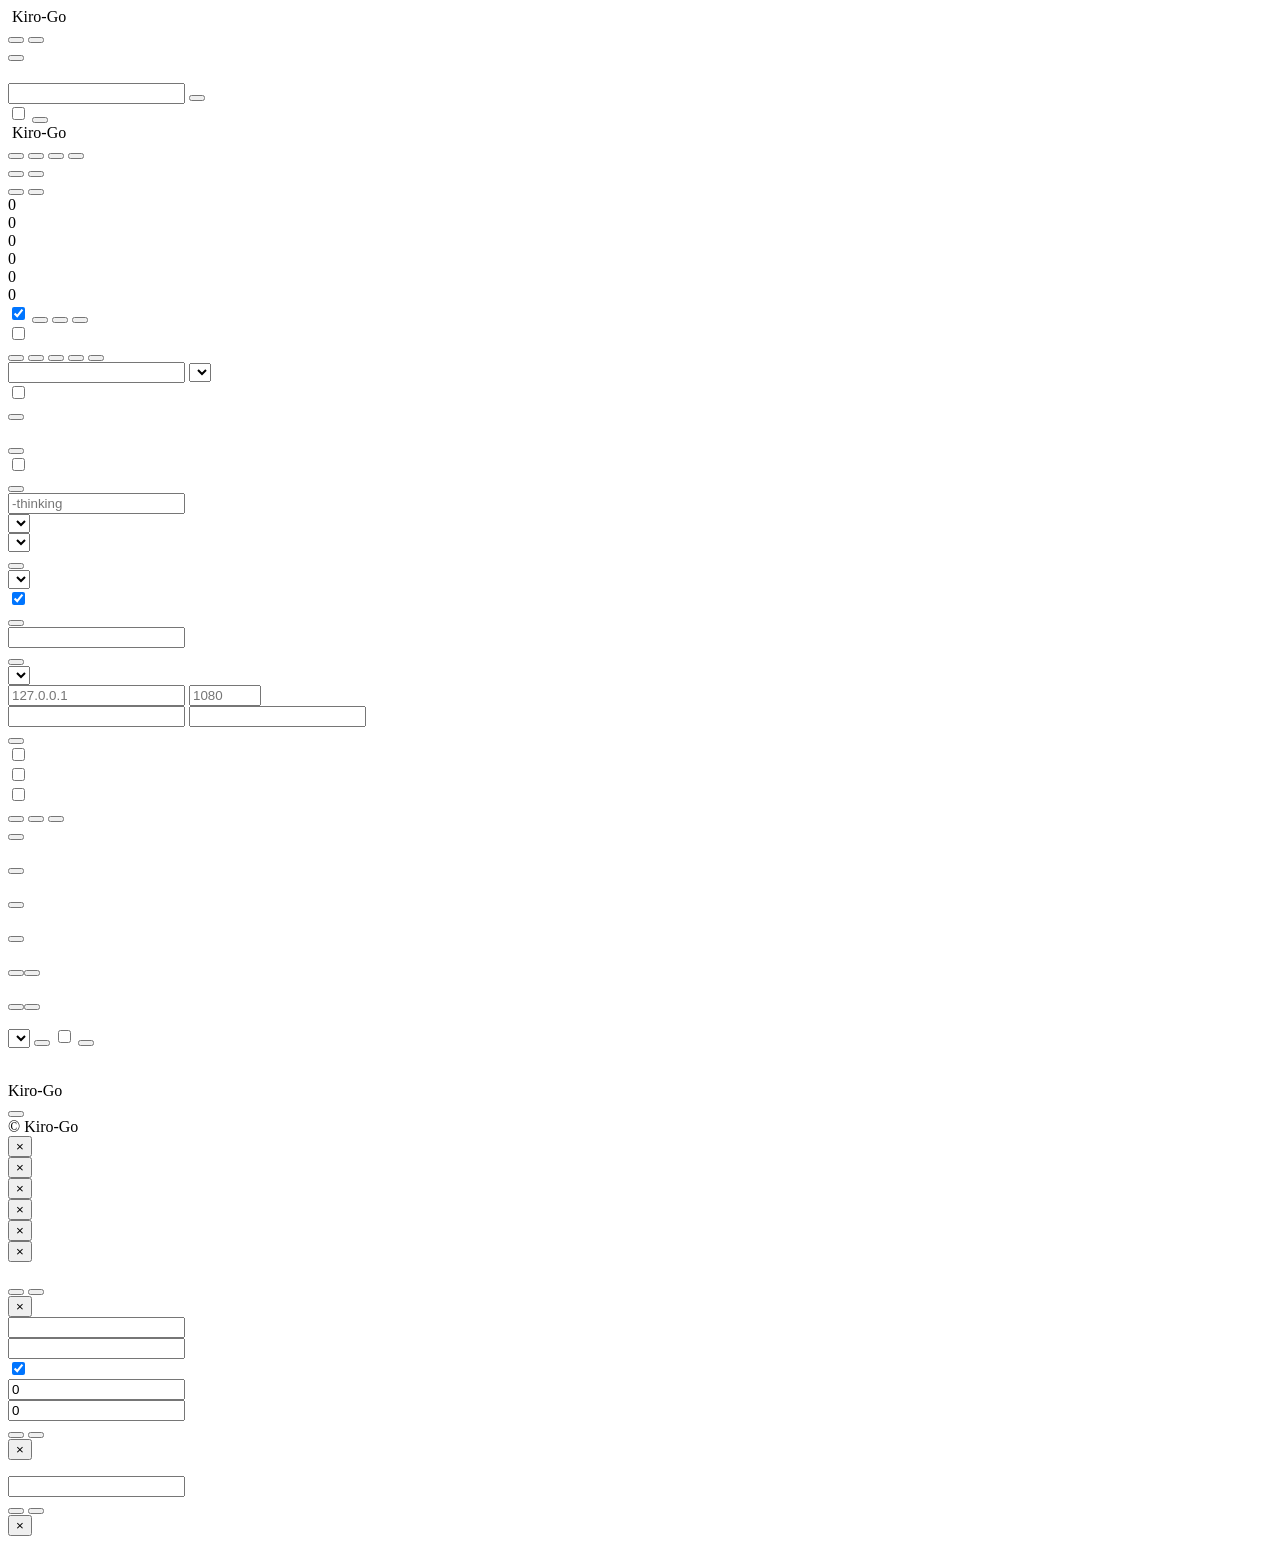
==== web/index.html @ ffea7b7f "feat: add Microsoft Enterprise SSO" ====
<!DOCTYPE html>
<html lang="zh">

<head>
  <meta charset="UTF-8" />
  <meta name="viewport" content="width=device-width, initial-scale=1.0" />
  <title>Kiro-Go</title>
  <link rel="icon" type="image/png" href="/admin/icon.png?v=20260724" />
  <script src="/admin/vendor/tailwindcss-browser/index.global.js"></script>
  <link rel="stylesheet" href="/admin/vendor/fontawesome/css/all.min.css" />
  <link rel="stylesheet" href="/admin/styles.css" id="__cssAsset" />
  <link rel="stylesheet" href="/admin/toast.css" id="__toastCss" />
  <script>
    (function () {
      var v = Date.now();
      window.__v = v;
      var css = document.getElementById('__cssAsset');
      if (css) css.href = '/admin/styles.css?v=' + v;
      var tcss = document.getElementById('__toastCss');
      if (tcss) tcss.href = '/admin/toast.css?v=' + v;
    })();
  </script>
</head>

<body>
  <!-- Login -->
  <div id="loginPage" class="login-wrapper">
    <div class="ghost-bg" aria-hidden="true">
      <i class="fa-solid fa-ghost ghost ghost-1"></i>
      <i class="fa-solid fa-ghost ghost ghost-2"></i>
      <i class="fa-solid fa-ghost ghost ghost-3"></i>
      <i class="fa-solid fa-ghost ghost ghost-4"></i>
      <i class="fa-solid fa-ghost ghost ghost-5"></i>
      <i class="fa-solid fa-ghost ghost ghost-6"></i>
      <i class="fa-solid fa-ghost ghost ghost-7"></i>
      <i class="fa-solid fa-ghost ghost ghost-8"></i>
      <i class="fa-solid fa-ghost ghost ghost-9"></i>
      <i class="fa-solid fa-ghost ghost ghost-10"></i>
      <i class="fa-solid fa-ghost ghost ghost-11"></i>
      <i class="fa-solid fa-ghost ghost ghost-12"></i>
    </div>
    <header class="login-topbar">
      <div class="login-topbar-inner">
        <div class="brand" aria-label="Kiro-Go" data-i18n-aria-label="app.title">
          <img class="brand-icon" src="/admin/icon.png?v=20260724" alt="" />
          <span class="brand-text">Kiro-Go</span>
        </div>
        <div class="topbar-actions">
          <div class="lang-switch" id="loginLangSwitch" role="group" aria-label="" data-i18n-aria-label="lang.label">
            <button class="lang-btn" data-lang="zh" type="button" data-i18n="lang.zh"></button>
            <button class="lang-btn" data-lang="en" type="button" data-i18n="lang.en"></button>
          </div>
          <span class="divider" aria-hidden="true"></span>
          <button id="loginThemeToggle" class="icon-btn theme-toggle" type="button" aria-label=""
            data-i18n-title="theme.toggle" data-i18n-aria-label="theme.toggle" data-theme="system">
            <i class="fa-solid fa-circle-half-stroke theme-ico-system"></i>
            <i class="fa-solid fa-sun theme-ico-light"></i>
            <i class="fa-solid fa-moon theme-ico-dark"></i>
          </button>
        </div>
      </div>
    </header>
    <main class="login-main">
      <div class="login-box">
        <h1 class="login-title" data-i18n="login.title"></h1>
        <p class="login-subtitle" data-i18n="login.subtitle"></p>
        <div class="form-group">
          <label data-i18n="login.password"></label>
          <div class="input-affix">
            <i class="fa-solid fa-lock affix-icon"></i>
            <input type="password" id="pwdField" data-i18n-placeholder="login.passwordPlaceholder" autocomplete="off" />
            <button type="button" class="affix-btn" id="pwdToggle" aria-label=""
              data-i18n-aria-label="login.showPassword" data-shown="false">
              <i class="fa-solid fa-eye"></i>
            </button>
          </div>
        </div>
        <label class="remember-row" for="rememberPwd">
          <input type="checkbox" id="rememberPwd" />
          <span class="remember-box" aria-hidden="true"><i class="fa-solid fa-check"></i></span>
          <span class="remember-label" data-i18n="login.remember"></span>
        </label>
        <button type="button" class="btn btn-primary btn-lg w-full" id="loginBtn">
          <i class="fa-solid fa-arrow-right-to-bracket"></i>
          <span data-i18n="login.submit"></span>
        </button>

      </div>
    </main>
  </div>

  <!-- Main app -->
  <div id="mainPage" class="hidden">
    <header class="app-header">
      <div class="app-header-inner">
        <div class="brand-wrap">
          <div class="brand">
            <img class="brand-icon" src="/admin/icon.png?v=20260724" alt="" />
            <span class="brand-text">Kiro-Go</span>
          </div>
        </div>
        <nav class="header-nav" aria-label="" data-i18n-aria-label="aria.sections">
          <div class="tabs" id="tabBar">
            <button type="button" class="tab active" data-tab="accounts"><i class="fa-solid fa-users tab-icon"></i><span
                data-i18n="tabs.accounts"></span></button>
            <button type="button" class="tab" data-tab="settings"><i class="fa-solid fa-sliders tab-icon"></i><span
                data-i18n="tabs.settings"></span></button>
            <button type="button" class="tab" data-tab="api"><i class="fa-solid fa-plug tab-icon"></i><span
                data-i18n="tabs.api"></span></button>
            <button type="button" class="tab" data-tab="logs"><i class="fa-solid fa-list tab-icon"></i><span
                data-i18n="tabs.logs"></span></button>
          </div>
        </nav>
        <div class="topbar-actions flex-wrap justify-end">
          <div class="lang-switch" id="mainLangSwitch" role="group" aria-label="" data-i18n-aria-label="lang.label">
            <button class="lang-btn" data-lang="zh" type="button" data-i18n="lang.zh"></button>
            <button class="lang-btn" data-lang="en" type="button" data-i18n="lang.en"></button>
          </div>
          <button id="mainThemeToggle" class="icon-btn theme-toggle" type="button" aria-label=""
            data-i18n-title="theme.toggle" data-i18n-aria-label="theme.toggle" data-theme="system">
            <i class="fa-solid fa-circle-half-stroke theme-ico-system"></i>
            <i class="fa-solid fa-sun theme-ico-light"></i>
            <i class="fa-solid fa-moon theme-ico-dark"></i>
          </button>
          <span class="divider" aria-hidden="true"></span>
          <button class="btn btn-outline btn-sm" id="logoutBtn">
            <i class="fa-solid fa-right-from-bracket"></i>
            <span data-i18n="common.logout"></span>
          </button>
        </div>
      </div>
    </header>

    <div class="container">
      <!-- Stats summary -->
      <div class="stats-grid">
        <div class="stat-card">
          <div class="stat-card-title" data-i18n="stats.accounts"></div>
          <div class="stat-body">
            <div class="stat-main">
              <div class="stat-value" id="statAccounts">0</div>
              <div class="stat-sub">
                <span class="stat-sub-sec"><span class="stat-value-sm" id="statCredits">0</span> <span
                    class="stat-label" data-i18n="stats.credits"></span></span>
              </div>
            </div>
            <i class="fa-solid fa-users stat-icon" aria-hidden="true"></i>
          </div>
        </div>
        <div class="stat-card">
          <div class="stat-card-title" data-i18n="stats.requests"></div>
          <div class="stat-body">
            <div class="stat-main">
              <div class="stat-value" id="statRequests">0</div>
              <div class="stat-sub">
                <span class="stat-sub-sec"><span class="stat-value-sm" id="statTokens">0</span> <span class="stat-label"
                    data-i18n="stats.tokens"></span></span>
              </div>
            </div>
            <i class="fa-solid fa-route stat-icon" aria-hidden="true"></i>
          </div>
        </div>
        <div class="stat-card">
          <div class="stat-card-title" data-i18n="stats.success"></div>
          <div class="stat-body">
            <div class="stat-main">
              <div class="stat-value" id="statSuccess">0</div>
              <div class="stat-sub"><span class="stat-label" data-i18n="stats.completed"></span></div>
            </div>
            <i class="fa-solid fa-circle-check stat-icon" aria-hidden="true"></i>
          </div>
        </div>
        <div class="stat-card">
          <div class="stat-card-title" data-i18n="stats.failed"></div>
          <div class="stat-body">
            <div class="stat-main">
              <div class="stat-value stat-value--danger" id="statFailed">0</div>
              <div class="stat-sub">
                <span class="stat-label" data-i18n="stats.errors"></span>
              </div>
            </div>
            <i class="fa-solid fa-circle-xmark stat-icon stat-icon--danger" aria-hidden="true"></i>
          </div>
        </div>
      </div>

      <!-- Accounts tab -->
      <div id="tabAccounts" class="tab-content">
        <div class="card">
          <div class="card-header">
            <span class="card-title" data-i18n="accounts.title"></span>
            <div class="card-actions">
              <label class="flex items-center gap-2 cursor-pointer select-none" title=""
                data-i18n-title="privacy.tooltip">
                <span class="text-xs font-medium" data-i18n="privacy.label"></span>
                <span class="switch"><input type="checkbox" id="privacyModeToggle" checked /><span
                    class="slider"></span></span>
              </label>
              <button class="btn btn-outline btn-sm" id="exportBtn"><i class="fa-solid fa-file-export"
                  aria-hidden="true"></i><span class="btn-text" data-i18n="accounts.export"></span></button>
              <button class="btn btn-outline btn-sm" id="refreshAllModelsBtn"><i class="fa-solid fa-arrows-rotate"
                  aria-hidden="true"></i><span class="btn-text" data-i18n="models.refreshAll"></span></button>
              <button class="btn btn-primary btn-sm" id="addAccountBtn"><i class="fa-solid fa-plus"
                  aria-hidden="true"></i><span class="btn-text" data-i18n="accounts.add"></span></button>
            </div>
          </div>

          <div class="toolbar">
            <label class="flex items-center gap-1.5 cursor-pointer select-none shrink-0">
              <input type="checkbox" id="selectAllCheckbox" />
              <span class="text-xs" data-i18n="batch.selectAll"></span>
            </label>
            <div id="batchBar" class="batch-bar hidden">
              <span id="batchCount" class="batch-count"></span>
              <button class="btn btn-primary btn-xs" data-batch="enable" data-i18n="batch.enable"></button>
              <button class="btn btn-secondary btn-xs" data-batch="disable" data-i18n="batch.disable"></button>
              <button class="btn btn-secondary btn-xs" data-batch="refresh" data-i18n="batch.refresh"></button>
              <button class="btn btn-secondary btn-xs" data-batch="refreshModels"
                data-i18n="batch.refreshModels"></button>
              <button class="btn btn-danger btn-xs" data-batch="delete" data-i18n="batch.delete"></button>
            </div>
            <div class="toolbar-spacer"></div>
            <input type="text" id="filterSearch" class="w-56!" data-i18n-placeholder="filter.search" />
            <select id="filterStatusSelect" class="w-32!" data-i18n-aria-label="filter.status">
              <option value="all" data-i18n="filter.all"></option>
              <option value="enabled" data-i18n="filter.enabled"></option>
              <option value="disabled" data-i18n="filter.disabled"></option>
              <option value="banned" data-i18n="filter.banned"></option>
            </select>
          </div>

          <div id="accountsList"></div>
        </div>
      </div>

      <!-- Settings tab -->
      <div id="tabSettings" class="tab-content hidden">
        <!-- API settings -->
        <div class="card">
          <div class="card-header"><span class="card-title" data-i18n="settings.apiSettings"></span></div>
          <div class="form-group">
            <label class="flex items-center gap-2">
              <span class="switch"><input type="checkbox" id="requireApiKey" /><span class="slider"></span></span>
              <span data-i18n="settings.enableApiKey"></span>
            </label>
            <small data-i18n="apiKeys.requireHint"></small>
          </div>
          <button class="btn btn-primary btn-sm" id="saveRequireApiKeyBtn" data-i18n="settings.saveApiKey"></button>

          <div class="form-group" style="margin-top: 1rem;">
            <div class="flex items-center gap-2" style="justify-content: space-between;">
              <label class="font-semibold" data-i18n="apiKeys.listTitle"></label>
              <button class="btn btn-outline btn-sm" id="addApiKeyBtn" type="button">
                <i class="fa-solid fa-plus"></i>
                <span data-i18n="apiKeys.add"></span>
              </button>
            </div>
            <small data-i18n="apiKeys.listHint"></small>
          </div>
          <div id="apiKeysList"></div>
        </div>

        <!-- Usage settings -->
        <div class="card">
          <div class="card-header"><span class="card-title" data-i18n="settings.usageSettings"></span></div>
          <div class="form-group">
            <label class="flex items-center gap-2">
              <span class="switch"><input type="checkbox" id="allowOverUsage" /><span class="slider"></span></span>
              <span data-i18n="settings.allowOverUsage"></span>
            </label>
            <small data-i18n="settings.allowOverUsageHint"></small>
          </div>
          <button class="btn btn-primary" id="saveOverUsageBtn" data-i18n="settings.saveUsage"></button>
        </div>

        <!-- Thinking settings -->
        <div class="card">
          <div class="card-header"><span class="card-title" data-i18n="settings.thinkingSettings"></span></div>
          <div class="form-group">
            <label data-i18n="settings.thinkingSuffix"></label>
            <input type="text" id="thinkingSuffix" placeholder="-thinking" />
            <small data-i18n="settings.thinkingSuffixHint"></small>
          </div>
          <div class="form-group">
            <label data-i18n="settings.openaiFormat"></label>
            <select id="openaiThinkingFormat">
              <option value="reasoning_content" data-i18n="settings.formatReasoningContent"></option>
              <option value="thinking" data-i18n="settings.formatThinkingClaude"></option>
              <option value="think" data-i18n="settings.formatThinkOpenAI"></option>
            </select>
          </div>
          <div class="form-group">
            <label data-i18n="settings.claudeFormat"></label>
            <select id="claudeThinkingFormat">
              <option value="thinking" data-i18n="settings.formatThinkingClaude"></option>
              <option value="think" data-i18n="settings.formatThinkOpenAI"></option>
            </select>
          </div>
          <button class="btn btn-primary" id="saveThinkingBtn" data-i18n="settings.saveThinking"></button>
        </div>

        <!-- Endpoint settings -->
        <div class="card">
          <div class="card-header"><span class="card-title" data-i18n="settings.endpointSettings"></span></div>
          <div class="form-group">
            <label data-i18n="settings.preferredEndpoint"></label>
            <select id="preferredEndpoint">
              <option value="auto" data-i18n="settings.endpointAuto"></option>
              <option value="kiro" data-i18n="settings.endpointKiro"></option>
              <option value="codewhisperer" data-i18n="settings.endpointCodeWhisperer"></option>
              <option value="amazonq" data-i18n="settings.endpointAmazonQ"></option>
            </select>
            <small data-i18n="settings.endpointHint"></small>
          </div>
          <div class="form-group">
            <label class="flex items-center gap-2">
              <span class="switch"><input type="checkbox" id="endpointFallback" checked /><span
                  class="slider"></span></span>
              <span data-i18n="settings.endpointFallback"></span>
            </label>
            <small data-i18n="settings.endpointFallbackHint"></small>
          </div>
          <button class="btn btn-primary" id="saveEndpointBtn" data-i18n="settings.saveEndpoint"></button>
        </div>

        <!-- Admin password -->
        <div class="card">
          <div class="card-header"><span class="card-title" data-i18n="settings.adminPassword"></span></div>
          <div class="form-group">
            <label data-i18n="settings.newPassword"></label>
            <input type="password" id="newPassword" data-i18n-placeholder="settings.newPasswordPlaceholder" />
          </div>
          <button class="btn btn-primary" id="changePasswordBtn" data-i18n="settings.changePassword"></button>
        </div>

        <!-- Outbound proxy -->
        <div class="card">
          <div class="card-header"><span class="card-title" data-i18n="settings.proxySettings"></span></div>
          <div class="form-group">
            <label data-i18n="settings.proxyType"></label>
            <select id="proxyType">
              <option value="none" data-i18n="settings.proxyNone"></option>
              <option value="socks5" data-i18n="settings.proxySocks5"></option>
              <option value="http" data-i18n="settings.proxyHttp"></option>
            </select>
          </div>
          <div id="proxyFields" class="hidden">
            <div class="form-group">
              <label data-i18n="settings.proxyHost"></label>
              <div class="input-row">
                <input type="text" id="proxyHost" placeholder="127.0.0.1" />
                <input type="number" id="proxyPort" class="w-24!" placeholder="1080" min="1" max="65535" />
              </div>
            </div>
            <div class="form-group">
              <label data-i18n="settings.proxyAuth"></label>
              <div class="input-row">
                <input type="text" id="proxyUsername" data-i18n-placeholder="settings.proxyUsername"
                  autocomplete="off" />
                <input type="password" id="proxyPassword" data-i18n-placeholder="settings.proxyPassword"
                  autocomplete="new-password" />
              </div>
            </div>
          </div>
          <button class="btn btn-primary" id="saveProxyBtn" data-i18n="settings.saveProxy"></button>
        </div>

        <!-- Prompt filter -->
        <div class="card">
          <div class="card-header"><span class="card-title" data-i18n="settings.promptFilter"></span></div>
          <div class="form-group">
            <label class="font-semibold pb-2 block" data-i18n="settings.builtinFilters"></label>
            <div class="flex flex-col gap-3">
              <div>
                <label class="flex items-center gap-2">
                  <span class="switch"><input type="checkbox" id="filterClaudeCode" /><span
                      class="slider"></span></span>
                  <span data-i18n="settings.filterClaudeCode"></span>
                </label>
                <small class="field-hint-offset" data-i18n="settings.filterClaudeCodeHint"></small>
              </div>
              <div>
                <label class="flex items-center gap-2">
                  <span class="switch"><input type="checkbox" id="filterEnvNoise" /><span class="slider"></span></span>
                  <span data-i18n="settings.filterEnvNoise"></span>
                </label>
                <small class="field-hint-offset" data-i18n="settings.filterEnvNoiseHint"></small>
              </div>
              <div>
                <label class="flex items-center gap-2">
                  <span class="switch"><input type="checkbox" id="filterStripBoundaries" /><span
                      class="slider"></span></span>
                  <span data-i18n="settings.filterStripBoundaries"></span>
                </label>
                <small class="field-hint-offset" data-i18n="settings.filterStripBoundariesHint"></small>
              </div>
            </div>
          </div>
          <div class="form-group mt-4">
            <label class="font-semibold pb-2 block" data-i18n="settings.customRules"></label>
            <div id="promptFilterRules" class="mb-2"></div>
            <div class="flex gap-2 flex-wrap items-center">
              <button class="btn btn-outline btn-sm" id="addRuleRegexBtn" data-i18n="promptFilter.addRegex"></button>
              <button class="btn btn-outline btn-sm" id="addRuleContainsBtn"
                data-i18n="promptFilter.addContains"></button>
              <button class="btn btn-primary btn-sm" id="savePromptFilterBtn"
                data-i18n="settings.savePromptFilter"></button>
            </div>
          </div>
        </div>

        <!-- Statistics reset -->
        <div class="card">
          <div class="card-header"><span class="card-title" data-i18n="settings.statistics"></span></div>
          <button class="btn btn-danger" id="resetStatsBtn" data-i18n="settings.resetStats"></button>
        </div>
      </div>

      <!-- API tab -->
      <div id="tabApi" class="tab-content hidden">
        <section class="api-card" aria-labelledby="apiEndpointsTitle">
          <div class="card-header api-card-header">
            <span class="card-title" id="apiEndpointsTitle" data-i18n="api.endpoints"></span>
            <span class="api-pill" data-i18n="api.protocolHttp"></span>
          </div>
          <div class="api-endpoint-list">
            <section class="api-endpoint-item">
              <div class="api-endpoint-meta">
                <span class="api-endpoint-icon"><i class="fa-solid fa-message"></i></span>
                <div>
                  <p class="api-endpoint-title" data-i18n="api.claude"></p>
                  <p class="api-endpoint-method" data-i18n="api.methodPost"></p>
                </div>
              </div>
              <div class="endpoint api-code-row"><span class="api-code" id="claudeEndpoint"></span><button
                  class="api-copy-btn" type="button" data-copy="claudeEndpoint" aria-label=""
                  data-i18n-aria-label="api.copyClaude"><i class="fa-regular fa-copy"></i></button></div>
            </section>
            <section class="api-endpoint-item">
              <div class="api-endpoint-meta">
                <span class="api-endpoint-icon"><i class="fa-solid fa-wand-magic-sparkles"></i></span>
                <div>
                  <p class="api-endpoint-title" data-i18n="api.openai"></p>
                  <p class="api-endpoint-method" data-i18n="api.methodPost"></p>
                </div>
              </div>
              <div class="endpoint api-code-row"><span class="api-code" id="openaiEndpoint"></span><button
                  class="api-copy-btn" type="button" data-copy="openaiEndpoint" aria-label=""
                  data-i18n-aria-label="api.copyOpenAI"><i class="fa-regular fa-copy"></i></button></div>
            </section>
            <section class="api-endpoint-item">
              <div class="api-endpoint-meta">
                <span class="api-endpoint-icon"><i class="fa-solid fa-comments"></i></span>
                <div>
                  <p class="api-endpoint-title" data-i18n="api.openaiResponses"></p>
                  <p class="api-endpoint-method" data-i18n="api.methodPost"></p>
                </div>
              </div>
              <div class="endpoint api-code-row"><span class="api-code" id="openaiResponsesEndpoint"></span><button
                  class="api-copy-btn" type="button" data-copy="openaiResponsesEndpoint" aria-label=""
                  data-i18n-aria-label="api.copyOpenAIResponses"><i class="fa-regular fa-copy"></i></button></div>
            </section>
            <section class="api-endpoint-item">
              <div class="api-endpoint-meta">
                <span class="api-endpoint-icon"><i class="fa-solid fa-layer-group"></i></span>
                <div>
                  <p class="api-endpoint-title" data-i18n="api.modelList"></p>
                  <p class="api-endpoint-method" data-i18n="api.methodGet"></p>
                </div>
              </div>
              <div class="endpoint api-code-row"><span class="api-code" id="modelsEndpoint"></span><button
                  class="api-view-btn" type="button" id="viewModelsBtn" aria-label=""
                  data-i18n-aria-label="api.viewModels"><i class="fa-solid fa-eye"></i></button><button
                  class="api-copy-btn" type="button" data-copy="modelsEndpoint" aria-label=""
                  data-i18n-aria-label="api.copyModels"><i class="fa-regular fa-copy"></i></button></div>
            </section>
            <section class="api-endpoint-item">
              <div class="api-endpoint-meta">
                <span class="api-endpoint-icon"><i class="fa-solid fa-chart-simple"></i></span>
                <div>
                  <p class="api-endpoint-title" data-i18n="api.stats"></p>
                  <p class="api-endpoint-method" data-i18n="api.methodGet"></p>
                </div>
              </div>
              <div class="endpoint api-code-row"><span class="api-code" id="statsEndpoint"></span><button
                  class="api-view-btn" type="button" id="viewStatsBtn" aria-label=""
                  data-i18n-aria-label="api.viewStats"><i class="fa-solid fa-eye"></i></button><button
                  class="api-copy-btn" type="button" data-copy="statsEndpoint" aria-label=""
                  data-i18n-aria-label="api.copyStats"><i class="fa-regular fa-copy"></i></button></div>
            </section>
          </div>
          <p class="api-hint"><i class="fa-solid fa-key"></i><span data-i18n="api.statsHint"></span></p>
        </section>
      </div>

      <!-- Logs tab -->
      <div id="tabLogs" class="tab-content hidden">
        <div class="card">
          <div class="card-header logs-header">
            <span class="card-title" data-i18n="logs.title"></span>
            <div class="logs-actions">
              <select id="logsFilterSelect" class="w-40!" data-i18n-aria-label="logs.filter">
                <option value="all" data-i18n="logs.filterAll"></option>
                <option value="success" data-i18n="logs.filterSuccess"></option>
                <option value="error" data-i18n="logs.filterError"></option>
              </select>
              <button class="btn btn-outline btn-sm" id="logsRefreshBtn"><i class="fa-solid fa-rotate"></i><span class="btn-text" data-i18n="logs.refresh"></span></button>
              <label class="logs-auto-toggle"><input type="checkbox" id="logsAutoRefresh" /> <span data-i18n="logs.autoRefresh"></span></label>
              <button class="btn btn-danger btn-sm" id="logsClearBtn"><i class="fa-solid fa-trash"></i><span class="btn-text" data-i18n="logs.clear"></span></button>
            </div>
          </div>
          <div class="logs-summary" id="logsSummary"></div>
          <div id="logsList" class="logs-list">
            <p class="text-muted" data-i18n="logs.empty"></p>
          </div>
        </div>
      </div>
    </div>

    <!-- Footer -->
    <footer class="app-footer" aria-label="" data-i18n-aria-label="aria.footer">
      <div class="app-footer-inner">
        <div class="footer-panel">
          <div class="footer-identity">
            <img class="footer-icon" src="/admin/icon.png?v=20260724" alt="" />
            <div class="footer-copy">
              <div class="footer-title-row">
                <span class="footer-title">Kiro-Go</span>
                <span class="footer-version" id="versionBadge" aria-label=""
                  data-i18n-aria-label="aria.currentVersion"></span>
                <span class="footer-version-status" id="statusBadge" data-i18n-title="status.running" title="">
                  <span class="status-dot"></span>
                </span>
              </div>

            </div>
          </div>
          <div class="footer-actions">
            <nav class="footer-links" aria-label="" data-i18n-aria-label="aria.resources">
              <button class="footer-link" id="checkUpdateBtn" type="button">
                <i class="fa-solid fa-rotate" aria-hidden="true"></i>
                <span data-i18n="update.check" data-update-label></span>
              </button>
              <a class="footer-link" href="https://github.com/Quorinex/Kiro-Go" target="_blank" rel="noopener">
                <i class="fa-brands fa-github" aria-hidden="true"></i>
                <span data-i18n="footer.github"></span>
              </a>
            </nav>
          </div>
        </div>
        <div class="footer-meta">
          <span>© <span id="footerYear"></span> Kiro-Go</span>
        </div>
      </div>
    </footer>
  </div>

  <!-- Modals -->
  <div id="addModal" class="modal">
    <div class="modal-content">
      <div class="modal-header"><span class="modal-title" id="modalTitle"></span><button class="modal-close"
          id="addModalClose" type="button" aria-label="" data-i18n-aria-label="common.close">&times;</button></div>
      <div class="modal-body" id="modalBody"></div>
    </div>
  </div>
  <div id="detailModal" class="modal">
    <div class="modal-content">
      <div class="modal-header"><span class="modal-title" data-i18n="detail.title"></span><button class="modal-close"
          id="detailModalClose" type="button" aria-label="" data-i18n-aria-label="common.close">&times;</button></div>
      <div class="modal-body" id="detailBody"></div>
    </div>
  </div>
  <div id="exportModal" class="modal">
    <div class="modal-content">
      <div class="modal-header"><span class="modal-title" data-i18n="export.title"></span><button class="modal-close"
          id="exportModalClose" type="button" aria-label="" data-i18n-aria-label="common.close">&times;</button></div>
      <div class="modal-body" id="exportBody"></div>
    </div>
  </div>
  <div id="testModal" class="modal">
    <div class="modal-content test-modal-content">
      <div class="modal-header"><span class="modal-title" data-i18n="accounts.testModalTitle"></span><button
          class="modal-close" id="testModalClose" type="button" aria-label=""
          data-i18n-aria-label="common.close">&times;</button></div>
      <div class="modal-body" id="testBody"></div>
    </div>
  </div>
  <div id="updateModal" class="modal">
    <div class="modal-content">
      <div class="modal-header"><span class="modal-title" data-i18n="update.title"></span><button class="modal-close"
          id="updateModalClose" type="button" aria-label="" data-i18n-aria-label="common.close">&times;</button></div>
      <div class="modal-body" id="updateBody"></div>
    </div>
  </div>
  <div id="confirmModal" class="modal">
    <div class="modal-content confirm-modal-content">
      <div class="modal-header"><span class="modal-title" id="confirmTitle"></span><button class="modal-close"
          id="confirmClose" type="button" aria-label="" data-i18n-aria-label="common.close">&times;</button></div>
      <div class="modal-body">
        <p class="confirm-message" id="confirmMessage"></p>
        <div class="modal-footer">
          <button class="btn btn-secondary" id="confirmCancel" type="button" data-i18n="common.cancel"></button>
          <button class="btn btn-primary" id="confirmOk" type="button" data-i18n="common.confirm"></button>
        </div>
      </div>
    </div>
  </div>

  <div id="apiKeyModal" class="modal">
    <div class="modal-content">
      <div class="modal-header">
        <span class="modal-title" id="apiKeyModalTitle" data-i18n="apiKeys.modalTitleCreate"></span>
        <button class="modal-close" id="apiKeyModalClose" type="button" aria-label=""
          data-i18n-aria-label="common.close">&times;</button>
      </div>
      <div class="modal-body">
        <div class="form-group">
          <label data-i18n="apiKeys.formName"></label>
          <input type="text" id="apiKeyForm_name" data-i18n-placeholder="apiKeys.formNamePlaceholder" />
        </div>
        <div class="form-group">
          <label data-i18n="apiKeys.formKey"></label>
          <input type="text" id="apiKeyForm_key" data-i18n-placeholder="apiKeys.formKeyPlaceholder" />
        </div>
        <div class="form-group">
          <label class="flex items-center gap-2">
            <span class="switch"><input type="checkbox" id="apiKeyForm_enabled" checked /><span class="slider"></span></span>
            <span data-i18n="apiKeys.formEnabled"></span>
          </label>
        </div>
        <div class="form-group">
          <label data-i18n="apiKeys.limitTokens"></label>
          <input type="number" id="apiKeyForm_tokenLimit" min="0" step="1" value="0" />
          <small data-i18n="apiKeys.limitHint"></small>
        </div>
        <div class="form-group">
          <label data-i18n="apiKeys.limitCredits"></label>
          <input type="number" id="apiKeyForm_creditLimit" min="0" step="0.01" value="0" />
          <small data-i18n="apiKeys.limitHint"></small>
        </div>
        <div class="modal-footer">
          <button class="btn btn-secondary" id="apiKeyModalCancelBtn" type="button" data-i18n="apiKeys.cancelBtn"></button>
          <button class="btn btn-primary" id="apiKeyModalSaveBtn" type="button" data-i18n="apiKeys.saveBtn"></button>
        </div>
      </div>
    </div>
  </div>

  <div id="apiKeyShowModal" class="modal">
    <div class="modal-content">
      <div class="modal-header">
        <span class="modal-title" data-i18n="apiKeys.showTitle"></span>
        <button class="modal-close" id="apiKeyShowClose" type="button" aria-label=""
          data-i18n-aria-label="common.close">&times;</button>
      </div>
      <div class="modal-body">
        <p class="confirm-message" data-i18n="apiKeys.showWarning"></p>
        <div class="form-group">
          <input type="text" id="apiKeyShowValue" readonly />
        </div>
        <div class="modal-footer">
          <button class="btn btn-outline" id="apiKeyShowCopyBtn" type="button" data-i18n="apiKeys.copyBtn"></button>
          <button class="btn btn-primary" id="apiKeyShowCloseBtn" type="button" data-i18n="apiKeys.closeBtn"></button>
        </div>
      </div>
    </div>
  </div>

  <!-- API View Modal -->
  <div id="apiViewModal" class="modal">
    <div class="modal-content api-view-modal-content">
      <div class="modal-header">
        <span class="modal-title" id="apiViewTitle"></span>
        <button class="modal-close" id="apiViewModalClose" type="button" aria-label=""
          data-i18n-aria-label="common.close">&times;</button>
      </div>
      <div class="modal-body" id="apiViewBody">
        <div class="api-view-loading"><i class="fa-solid fa-spinner fa-spin"></i> <span data-i18n="api.loading"></span></div>
      </div>
    </div>
  </div>

  <!-- Script loader -->
  <script>
    (function () {
      var v = window.__v || Date.now();
      var t = document.createElement('script');
      t.src = '/admin/toast.js?v=' + v;
      document.body.appendChild(t);
      var s = document.createElement('script');
      s.src = '/admin/app.js?v=' + v;
      s.defer = true;
      document.body.appendChild(s);
    })();
  </script>
</body>

</html>
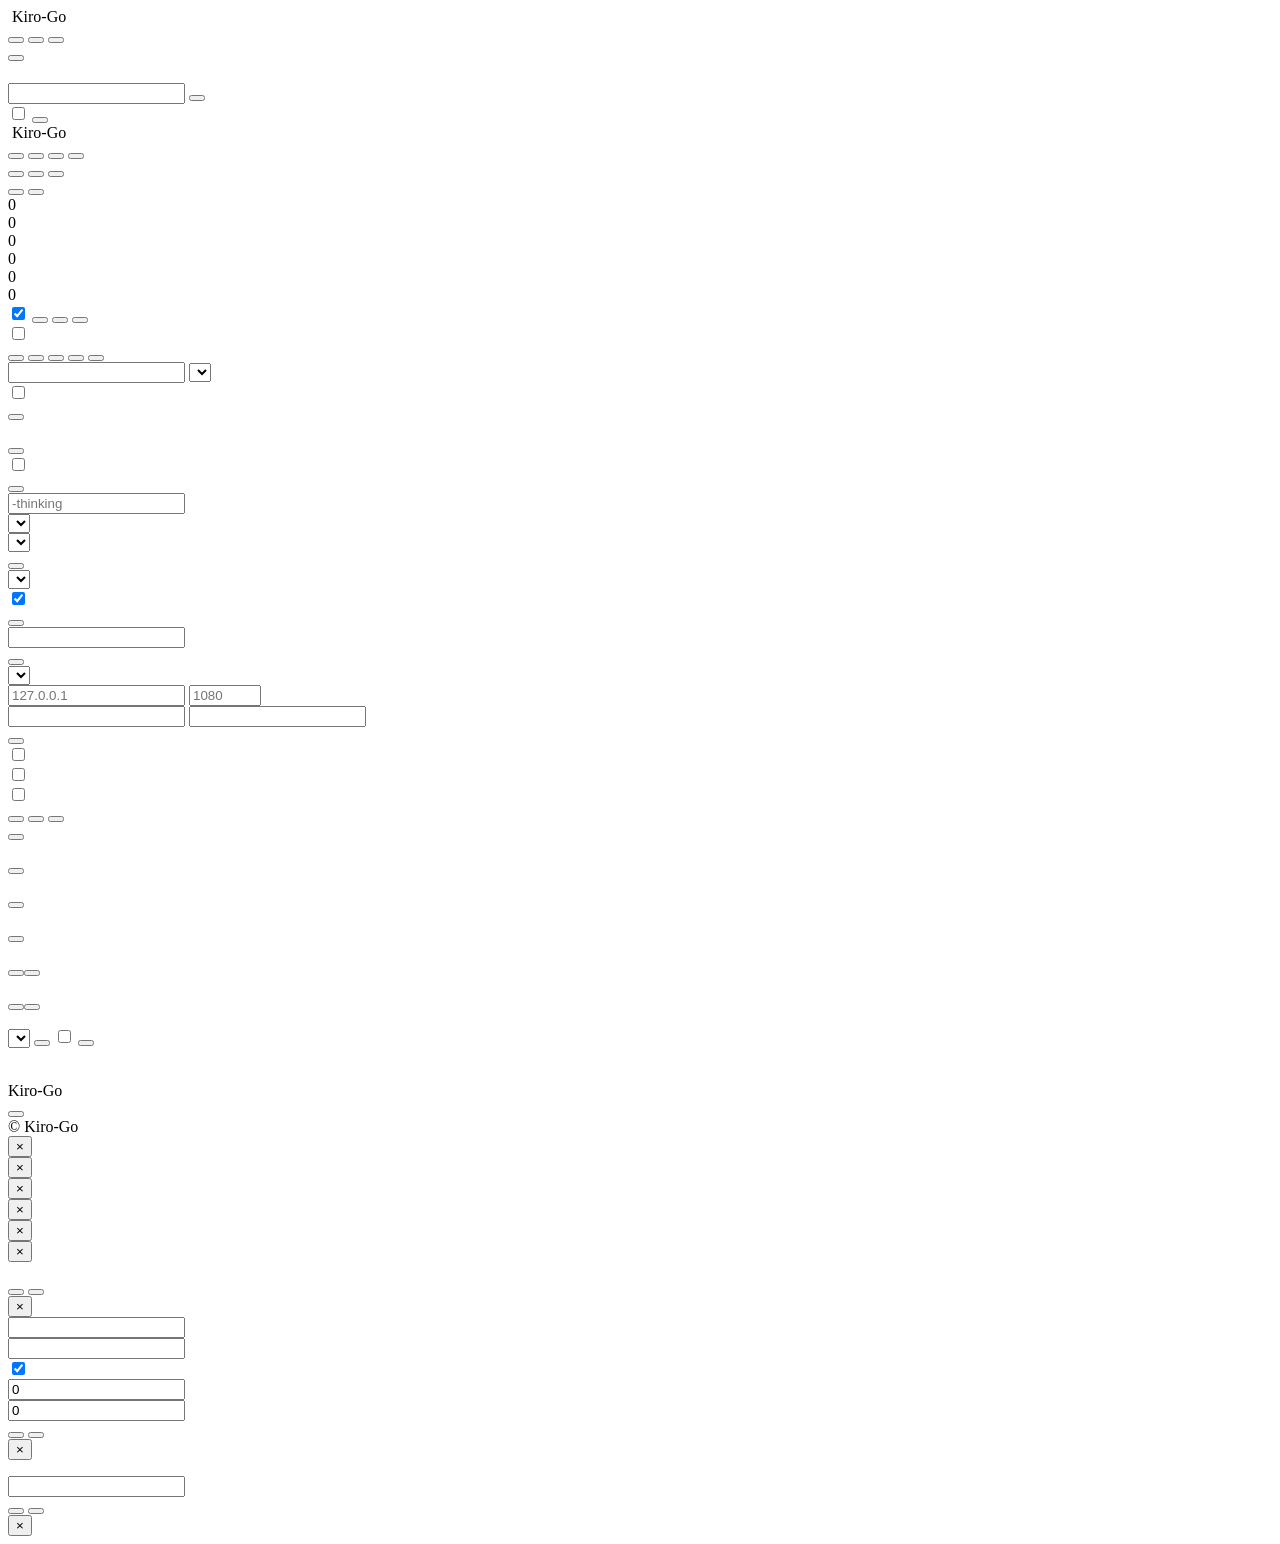
==== commit 27d08b6f: "feat: add Vietnamese (vi) i18n support" ====
--- a/web/index.html
+++ b/web/index.html
@@ -49,6 +49,7 @@
           <div class="lang-switch" id="loginLangSwitch" role="group" aria-label="" data-i18n-aria-label="lang.label">
             <button class="lang-btn" data-lang="zh" type="button" data-i18n="lang.zh"></button>
             <button class="lang-btn" data-lang="en" type="button" data-i18n="lang.en"></button>
+            <button class="lang-btn" data-lang="vi" type="button" data-i18n="lang.vi"></button>
           </div>
           <span class="divider" aria-hidden="true"></span>
           <button id="loginThemeToggle" class="icon-btn theme-toggle" type="button" aria-label=""
@@ -115,6 +116,7 @@
           <div class="lang-switch" id="mainLangSwitch" role="group" aria-label="" data-i18n-aria-label="lang.label">
             <button class="lang-btn" data-lang="zh" type="button" data-i18n="lang.zh"></button>
             <button class="lang-btn" data-lang="en" type="button" data-i18n="lang.en"></button>
+            <button class="lang-btn" data-lang="vi" type="button" data-i18n="lang.vi"></button>
           </div>
           <button id="mainThemeToggle" class="icon-btn theme-toggle" type="button" aria-label=""
             data-i18n-title="theme.toggle" data-i18n-aria-label="theme.toggle" data-theme="system">
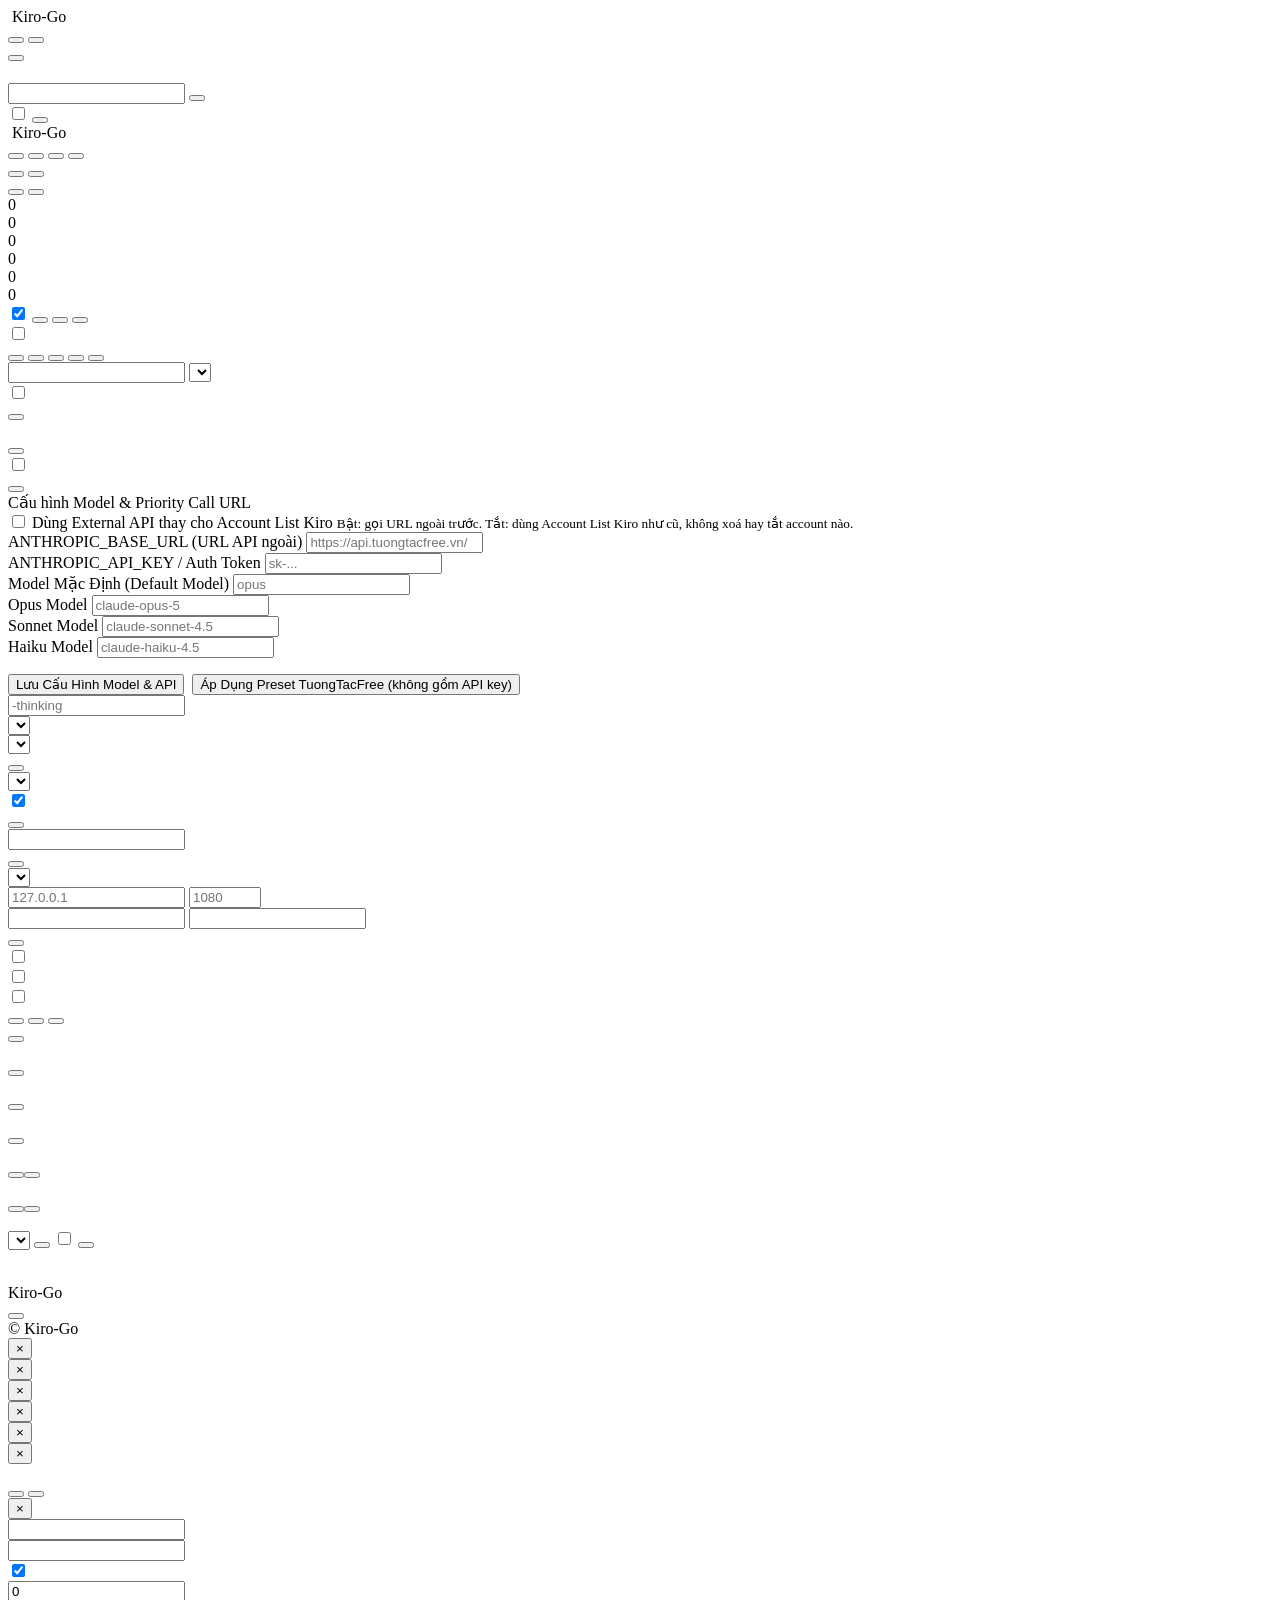
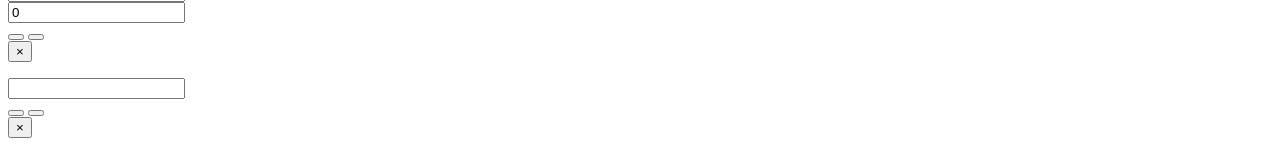
==== commit 5c08db47: "[verified] feat: stabilize custom Claude routing - add configurable external Anthropic/OpenAI routin" ====
--- a/web/index.html
+++ b/web/index.html
@@ -49,7 +49,6 @@
           <div class="lang-switch" id="loginLangSwitch" role="group" aria-label="" data-i18n-aria-label="lang.label">
             <button class="lang-btn" data-lang="zh" type="button" data-i18n="lang.zh"></button>
             <button class="lang-btn" data-lang="en" type="button" data-i18n="lang.en"></button>
-            <button class="lang-btn" data-lang="vi" type="button" data-i18n="lang.vi"></button>
           </div>
           <span class="divider" aria-hidden="true"></span>
           <button id="loginThemeToggle" class="icon-btn theme-toggle" type="button" aria-label=""
@@ -116,7 +115,6 @@
           <div class="lang-switch" id="mainLangSwitch" role="group" aria-label="" data-i18n-aria-label="lang.label">
             <button class="lang-btn" data-lang="zh" type="button" data-i18n="lang.zh"></button>
             <button class="lang-btn" data-lang="en" type="button" data-i18n="lang.en"></button>
-            <button class="lang-btn" data-lang="vi" type="button" data-i18n="lang.vi"></button>
           </div>
           <button id="mainThemeToggle" class="icon-btn theme-toggle" type="button" aria-label=""
             data-i18n-title="theme.toggle" data-i18n-aria-label="theme.toggle" data-theme="system">
@@ -275,6 +273,47 @@
           <button class="btn btn-primary" id="saveOverUsageBtn" data-i18n="settings.saveUsage"></button>
         </div>
 
+        <!-- Custom Model & External API settings -->
+        <div class="card">
+          <div class="card-header"><span class="card-title"><i class="fa-solid fa-cloud-bolt"></i> Cấu hình Model & Priority Call URL</span></div>
+          <div class="form-group mb-3">
+            <label class="flex items-center gap-2 cursor-pointer">
+              <span class="switch"><input type="checkbox" id="externalApiPriority" /><span class="slider"></span></span>
+              <span class="font-semibold">Dùng External API thay cho Account List Kiro</span>
+            </label>
+            <small class="text-xs text-gray-500 block mt-1">Bật: gọi URL ngoài trước. Tắt: dùng Account List Kiro như cũ, không xoá hay tắt account nào.</small>
+            <div id="externalRoutingStatus" class="text-xs muted-text mt-2"></div>
+          </div>
+          <div class="form-group">
+            <label class="font-semibold">ANTHROPIC_BASE_URL (URL API ngoài)</label>
+            <input type="text" id="externalBaseUrl" placeholder="https://api.tuongtacfree.vn/" />
+          </div>
+          <div class="form-group">
+            <label class="font-semibold">ANTHROPIC_API_KEY / Auth Token</label>
+            <input type="password" id="externalApiKey" placeholder="sk-..." autocomplete="off" />
+          </div>
+          <div class="form-group">
+            <label class="font-semibold">Model Mặc Định (Default Model)</label>
+            <input type="text" id="externalDefaultModel" placeholder="opus" />
+          </div>
+          <div class="form-group">
+            <label class="text-xs font-semibold">Opus Model</label>
+            <input type="text" id="externalOpusModel" placeholder="claude-opus-5" />
+          </div>
+          <div class="form-group">
+            <label class="text-xs font-semibold">Sonnet Model</label>
+            <input type="text" id="externalSonnetModel" placeholder="claude-sonnet-4.5" />
+          </div>
+          <div class="form-group">
+            <label class="text-xs font-semibold">Haiku Model</label>
+            <input type="text" id="externalHaikuModel" placeholder="claude-haiku-4.5" />
+          </div>
+          <div class="flex flex-wrap gap-2 mt-4" style="display: flex; gap: 0.5rem; flex-wrap: wrap; margin-top: 1rem;">
+            <button class="btn btn-primary" id="saveExternalApiBtn"><i class="fa-solid fa-floppy-disk"></i> Lưu Cấu Hình Model & API</button>
+            <button class="btn btn-outline" id="applyTuongTacFreePresetBtn" type="button"><i class="fa-solid fa-wand-magic-sparkles"></i> Áp Dụng Preset TuongTacFree (không gồm API key)</button>
+          </div>
+        </div>
+
         <!-- Thinking settings -->
         <div class="card">
           <div class="card-header"><span class="card-title" data-i18n="settings.thinkingSettings"></span></div>
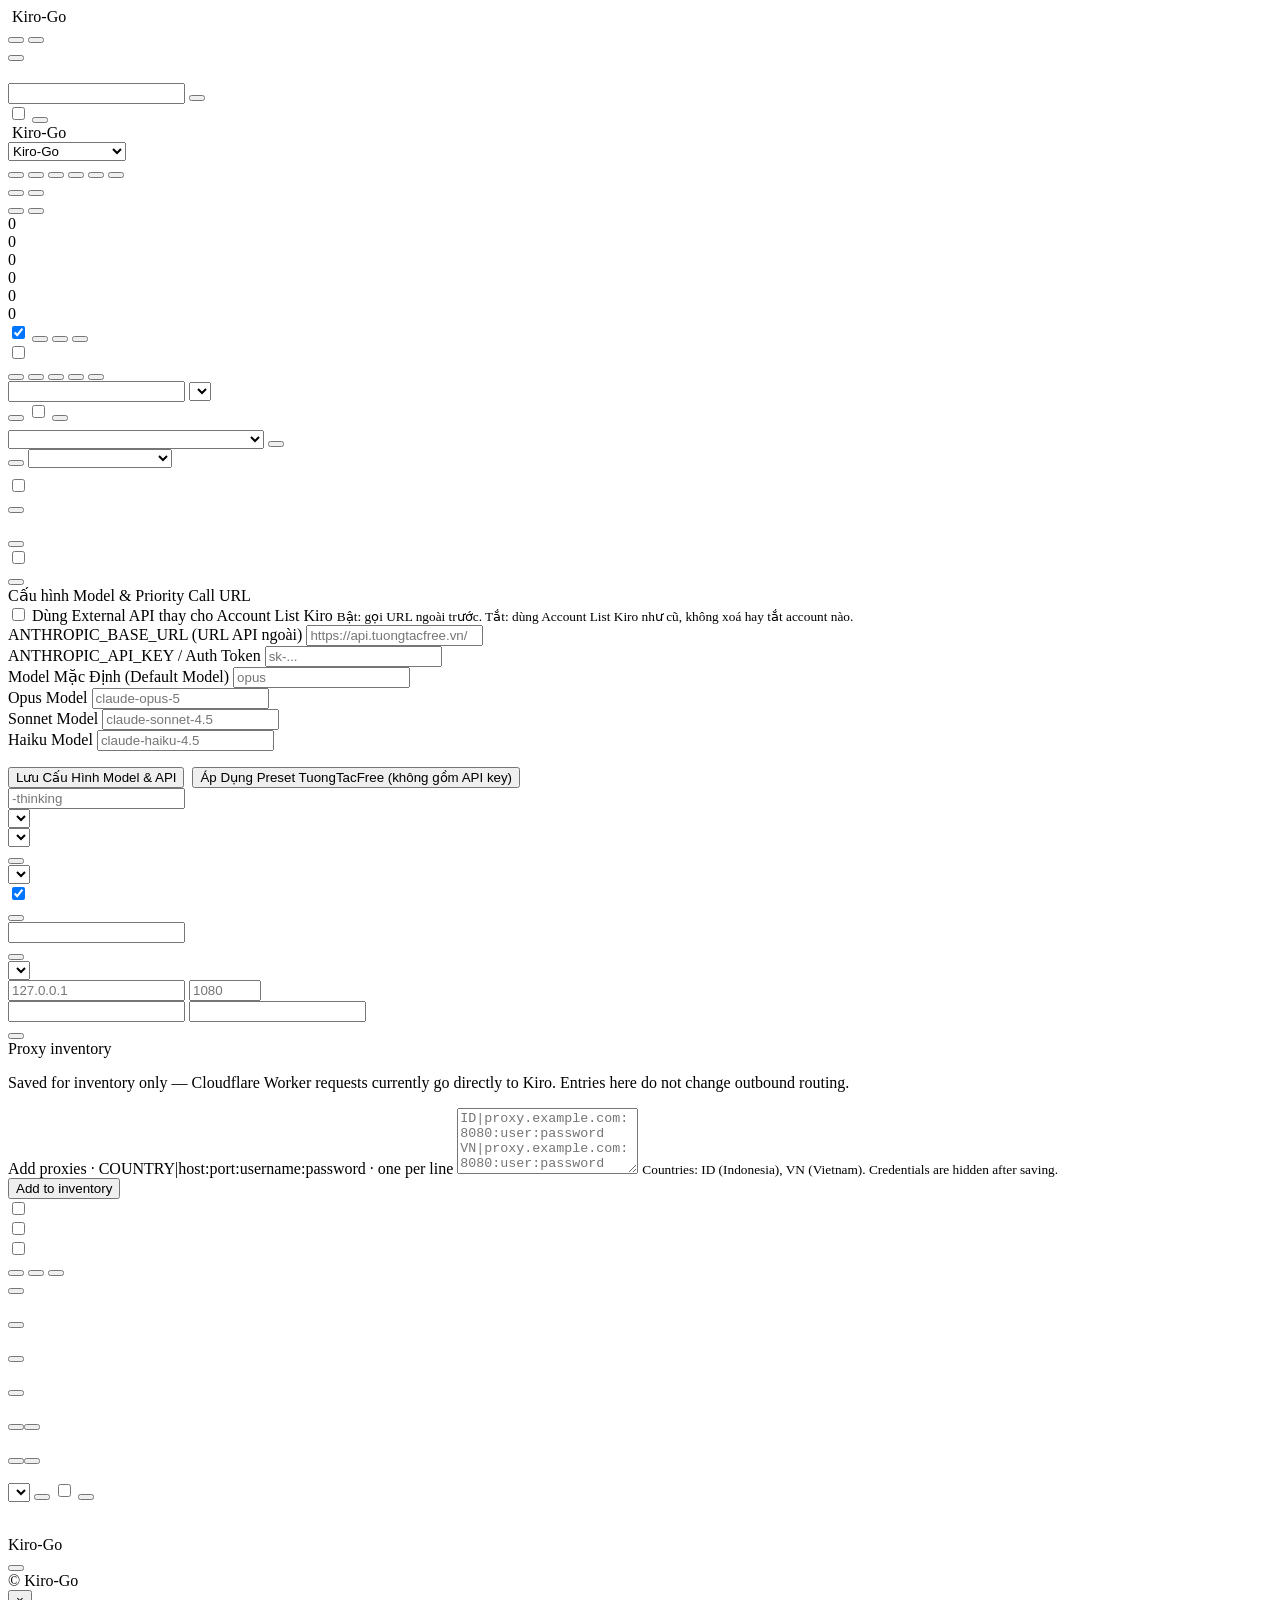
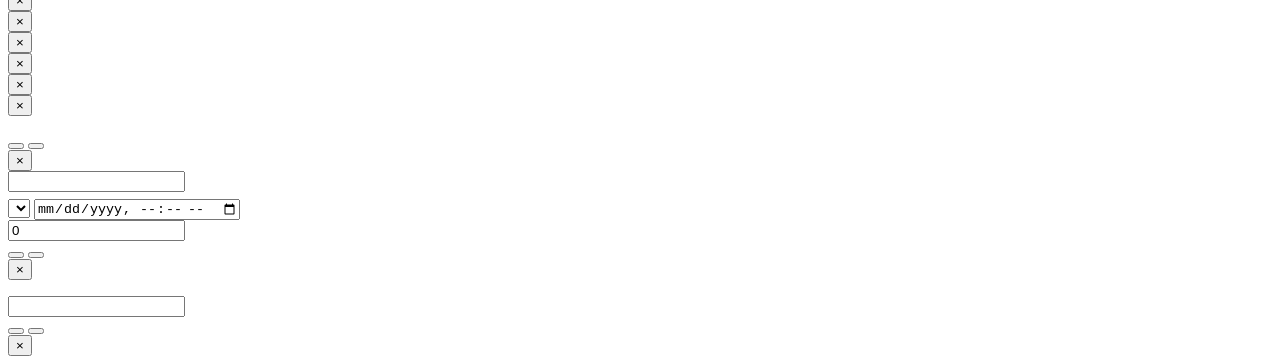
==== commit bcd40581: "feat: custom Kiro-Go — strict model mapping, reasoning_effort, log panel - modelAliases: a live id a" ====
--- a/web/index.html
+++ b/web/index.html
@@ -98,11 +98,19 @@
             <img class="brand-icon" src="/admin/icon.png?v=20260724" alt="" />
             <span class="brand-text">Kiro-Go</span>
           </div>
+          <select id="sourceSwitcher" class="source-switcher" title="Quản lý nguồn dữ liệu (Data source)">
+            <option value="kirogo">Kiro-Go</option>
+            <option value="kiropool">KiroPool (proxy)</option>
+          </select>
         </div>
         <nav class="header-nav" aria-label="" data-i18n-aria-label="aria.sections">
           <div class="tabs" id="tabBar">
             <button type="button" class="tab active" data-tab="accounts"><i class="fa-solid fa-users tab-icon"></i><span
                 data-i18n="tabs.accounts"></span></button>
+            <button type="button" class="tab" data-tab="apiKeys"><i class="fa-solid fa-key tab-icon"></i><span
+                data-i18n="tabs.apiKeys"></span></button>
+            <button type="button" class="tab" data-tab="channels"><i class="fa-solid fa-tower-broadcast tab-icon"></i><span
+                data-i18n="tabs.channels"></span></button>
             <button type="button" class="tab" data-tab="settings"><i class="fa-solid fa-sliders tab-icon"></i><span
                 data-i18n="tabs.settings"></span></button>
             <button type="button" class="tab" data-tab="api"><i class="fa-solid fa-plug tab-icon"></i><span
@@ -233,6 +241,66 @@
         </div>
       </div>
 
+      <!-- API Keys tab -->
+      <div id="tabApiKeys" class="tab-content hidden">
+        <div class="card">
+          <div class="card-header">
+            <span class="card-title" data-i18n="apiKeys.tabTitle"></span>
+            <div class="card-actions">
+              <button class="btn btn-outline btn-sm" id="apiKeysRefreshBtn"><i class="fa-solid fa-rotate"
+                  aria-hidden="true"></i><span class="btn-text" data-i18n="logs.refresh"></span></button>
+              <label class="logs-auto-toggle"><input type="checkbox" id="apiKeysAutoRefresh" /> <span
+                  data-i18n="logs.autoRefresh"></span></label>
+              <button class="btn btn-primary btn-sm" id="addApiKeyTabBtn"><i class="fa-solid fa-plus"
+                  aria-hidden="true"></i><span class="btn-text" data-i18n="apiKeys.add"></span></button>
+            </div>
+          </div>
+          <small class="text-muted" data-i18n="apiKeys.listHint"></small>
+          <div id="apiKeysTabList" style="margin-top:0.5rem;"></div>
+        </div>
+
+        <div class="card">
+          <div class="card-header">
+            <span class="card-title"><i class="fa-solid fa-magnifying-glass-chart" aria-hidden="true"></i>
+              <span data-i18n="apiKeys.traceTitle"></span></span>
+          </div>
+          <div class="form-group">
+            <label data-i18n="apiKeys.traceSelect"></label>
+            <div class="flex items-center gap-2" style="flex-wrap:wrap;">
+              <select id="apiKeyTraceSelect" class="w-64!" style="min-width:16rem;"></select>
+              <button class="btn btn-outline btn-sm" id="apiKeyTraceBtn"><i class="fa-solid fa-list"
+                  aria-hidden="true"></i><span class="btn-text" data-i18n="apiKeys.traceViewLogs"></span></button>
+            </div>
+            <small class="text-muted" data-i18n="apiKeys.traceHint"></small>
+          </div>
+          <div id="apiKeyTraceSummary"></div>
+          <div id="apiKeyTraceList" class="logs-list"></div>
+        </div>
+      </div>
+
+      <!-- Channel Status tab -->
+      <div id="tabChannels" class="tab-content hidden">
+        <div class="card">
+          <div class="card-header">
+            <span class="card-title"><i class="fa-solid fa-tower-broadcast" aria-hidden="true"></i>
+              <span data-i18n="channels.tabTitle"></span></span>
+            <div class="card-actions">
+              <button class="btn btn-outline btn-sm" id="channelsRefreshBtn"><i class="fa-solid fa-rotate"
+                  aria-hidden="true"></i><span class="btn-text" data-i18n="logs.refresh"></span></button>
+              <select id="channelsWindowSelect" class="w-40!" style="min-width:9rem;">
+                <option value="h1" data-i18n="channels.window1h"></option>
+                <option value="h24" selected data-i18n="channels.window24h"></option>
+                <option value="d7" data-i18n="channels.window7d"></option>
+              </select>
+            </div>
+          </div>
+          <small class="text-muted" data-i18n="channels.hint"></small>
+          <div id="channelsNotice"></div>
+          <div id="channelsSummary" class="logs-summary"></div>
+          <div id="channelsList" style="margin-top:0.5rem;"></div>
+        </div>
+      </div>
+
       <!-- Settings tab -->
       <div id="tabSettings" class="tab-content hidden">
         <!-- API settings -->
@@ -404,6 +472,20 @@
             </div>
           </div>
           <button class="btn btn-primary" id="saveProxyBtn" data-i18n="settings.saveProxy"></button>
+        </div>
+
+        <!-- Proxy inventory (the Worker cannot use HTTP/SOCKS proxy egress) -->
+        <div class="card">
+          <div class="card-header"><span class="card-title">Proxy inventory</span></div>
+          <p class="help-block">Saved for inventory only — Cloudflare Worker requests currently go directly to Kiro. Entries here do not change outbound routing.</p>
+          <div class="form-group">
+            <label for="proxyBulkInput">Add proxies · COUNTRY|host:port:username:password · one per line</label>
+            <textarea id="proxyBulkInput" rows="4" placeholder="ID|proxy.example.com:8080:user:password&#10;VN|proxy.example.com:8080:user:password" autocomplete="off"></textarea>
+            <small>Countries: ID (Indonesia), VN (Vietnam). Credentials are hidden after saving.</small>
+          </div>
+          <button type="button" class="btn btn-primary" id="addProxyListBtn">Add to inventory</button>
+          <div id="proxyListStatus" class="help-block" role="status"></div>
+          <div id="proxyListRows"></div>
         </div>
 
         <!-- Prompt filter -->
@@ -659,20 +741,18 @@
           <label data-i18n="apiKeys.formName"></label>
           <input type="text" id="apiKeyForm_name" data-i18n-placeholder="apiKeys.formNamePlaceholder" />
         </div>
+
         <div class="form-group">
-          <label data-i18n="apiKeys.formKey"></label>
-          <input type="text" id="apiKeyForm_key" data-i18n-placeholder="apiKeys.formKeyPlaceholder" />
-        </div>
-        <div class="form-group">
-          <label class="flex items-center gap-2">
-            <span class="switch"><input type="checkbox" id="apiKeyForm_enabled" checked /><span class="slider"></span></span>
-            <span data-i18n="apiKeys.formEnabled"></span>
-          </label>
-        </div>
-        <div class="form-group">
-          <label data-i18n="apiKeys.limitTokens"></label>
-          <input type="number" id="apiKeyForm_tokenLimit" min="0" step="1" value="0" />
-          <small data-i18n="apiKeys.limitHint"></small>
+          <label data-i18n="apiKeys.expiry"></label>
+          <select id="apiKeyForm_expiryPreset">
+            <option value="never" data-i18n="apiKeys.expiryNever"></option>
+            <option value="8h" data-i18n="apiKeys.expiry8h"></option>
+            <option value="1d" data-i18n="apiKeys.expiry1d"></option>
+            <option value="eom" data-i18n="apiKeys.expiryEom"></option>
+            <option value="custom" data-i18n="apiKeys.expiryCustom"></option>
+          </select>
+          <input type="datetime-local" id="apiKeyForm_expiryDate" class="hidden" style="margin-top:0.4rem;" />
+          <small data-i18n="apiKeys.expiryHint"></small>
         </div>
         <div class="form-group">
           <label data-i18n="apiKeys.limitCredits"></label>
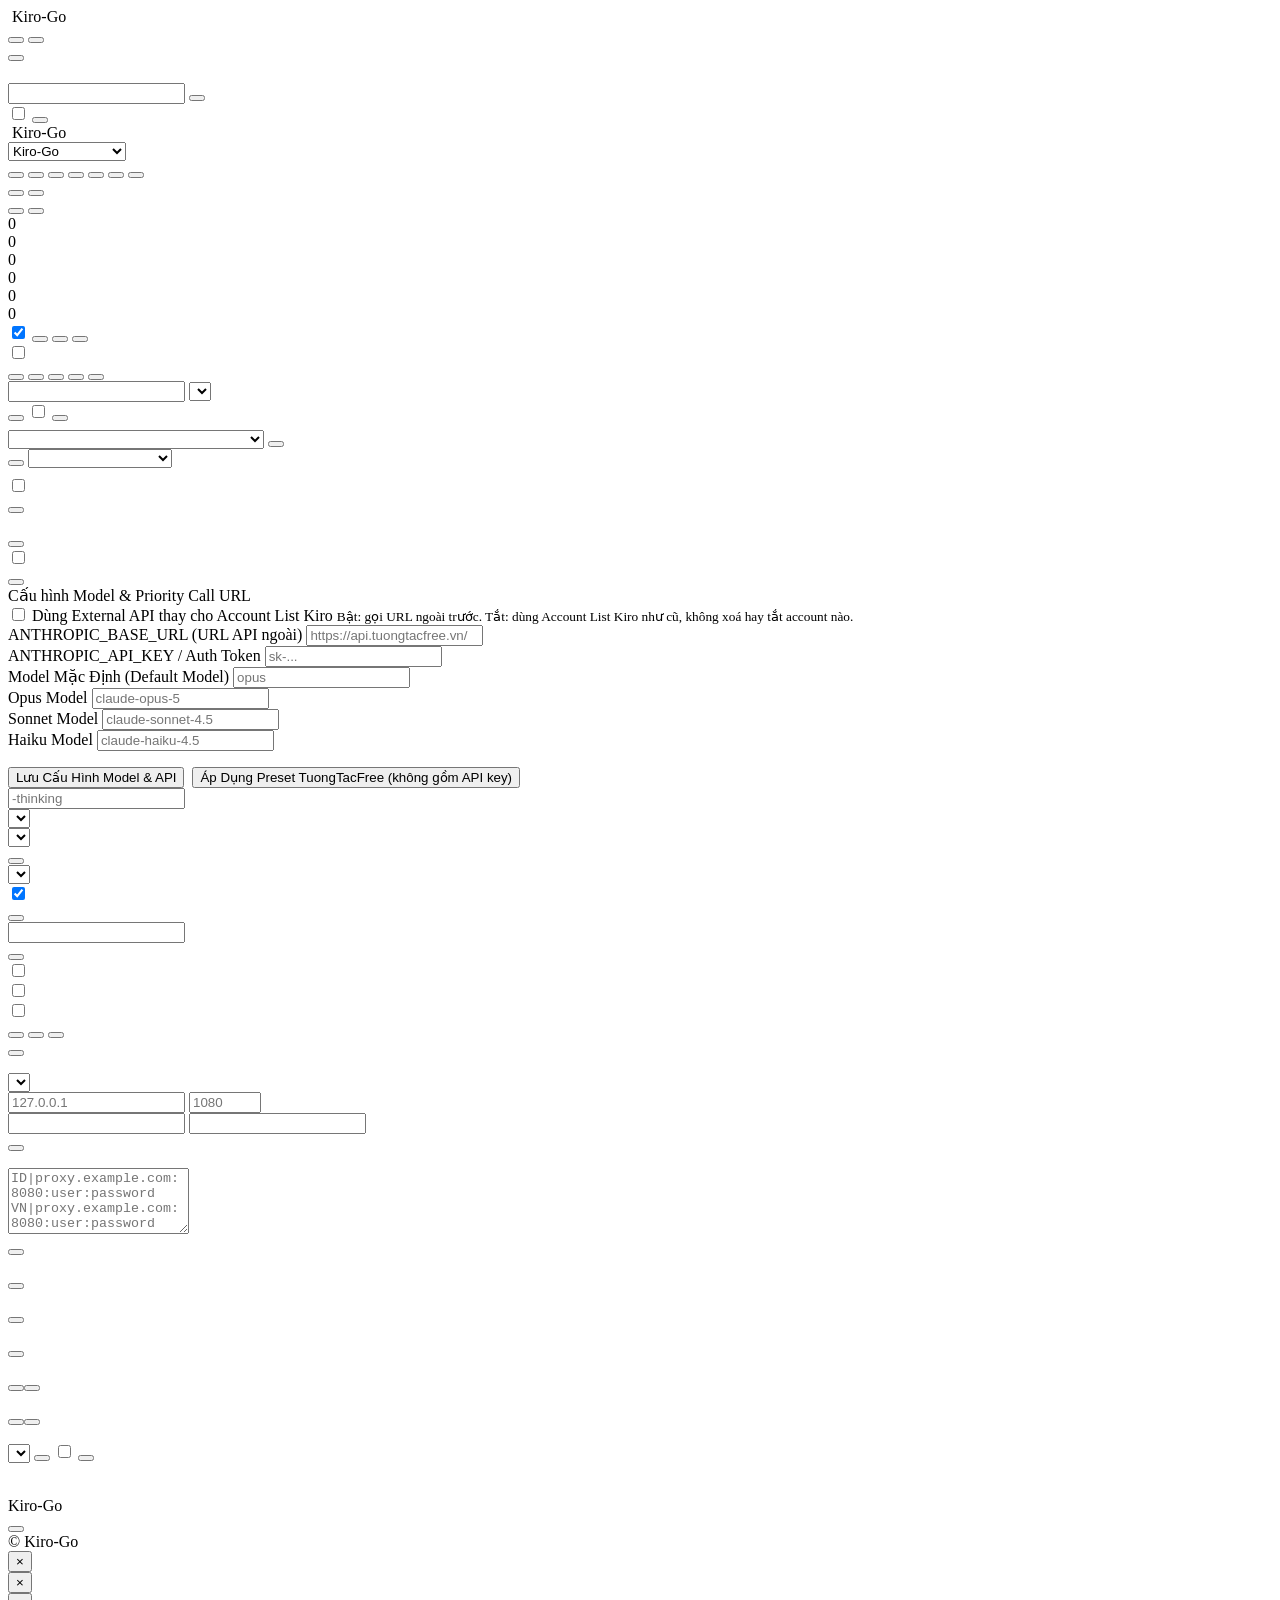
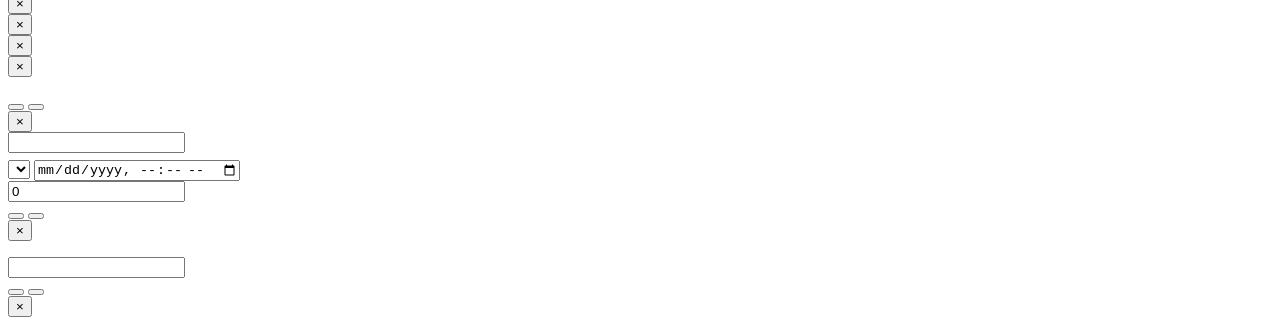
==== commit 3fa08045: "feat(proxy): working proxy inventory + dedicated Proxy tab The admin Settings page had a Proxy inven" ====
--- a/web/index.html
+++ b/web/index.html
@@ -113,6 +113,8 @@
                 data-i18n="tabs.channels"></span></button>
             <button type="button" class="tab" data-tab="settings"><i class="fa-solid fa-sliders tab-icon"></i><span
                 data-i18n="tabs.settings"></span></button>
+            <button type="button" class="tab" data-tab="proxy"><i class="fa-solid fa-network-wired tab-icon"></i><span
+                data-i18n="tabs.proxy"></span></button>
             <button type="button" class="tab" data-tab="api"><i class="fa-solid fa-plug tab-icon"></i><span
                 data-i18n="tabs.api"></span></button>
             <button type="button" class="tab" data-tab="logs"><i class="fa-solid fa-list tab-icon"></i><span
@@ -442,52 +444,6 @@
           <button class="btn btn-primary" id="changePasswordBtn" data-i18n="settings.changePassword"></button>
         </div>
 
-        <!-- Outbound proxy -->
-        <div class="card">
-          <div class="card-header"><span class="card-title" data-i18n="settings.proxySettings"></span></div>
-          <div class="form-group">
-            <label data-i18n="settings.proxyType"></label>
-            <select id="proxyType">
-              <option value="none" data-i18n="settings.proxyNone"></option>
-              <option value="socks5" data-i18n="settings.proxySocks5"></option>
-              <option value="http" data-i18n="settings.proxyHttp"></option>
-            </select>
-          </div>
-          <div id="proxyFields" class="hidden">
-            <div class="form-group">
-              <label data-i18n="settings.proxyHost"></label>
-              <div class="input-row">
-                <input type="text" id="proxyHost" placeholder="127.0.0.1" />
-                <input type="number" id="proxyPort" class="w-24!" placeholder="1080" min="1" max="65535" />
-              </div>
-            </div>
-            <div class="form-group">
-              <label data-i18n="settings.proxyAuth"></label>
-              <div class="input-row">
-                <input type="text" id="proxyUsername" data-i18n-placeholder="settings.proxyUsername"
-                  autocomplete="off" />
-                <input type="password" id="proxyPassword" data-i18n-placeholder="settings.proxyPassword"
-                  autocomplete="new-password" />
-              </div>
-            </div>
-          </div>
-          <button class="btn btn-primary" id="saveProxyBtn" data-i18n="settings.saveProxy"></button>
-        </div>
-
-        <!-- Proxy inventory (the Worker cannot use HTTP/SOCKS proxy egress) -->
-        <div class="card">
-          <div class="card-header"><span class="card-title">Proxy inventory</span></div>
-          <p class="help-block">Saved for inventory only — Cloudflare Worker requests currently go directly to Kiro. Entries here do not change outbound routing.</p>
-          <div class="form-group">
-            <label for="proxyBulkInput">Add proxies · COUNTRY|host:port:username:password · one per line</label>
-            <textarea id="proxyBulkInput" rows="4" placeholder="ID|proxy.example.com:8080:user:password&#10;VN|proxy.example.com:8080:user:password" autocomplete="off"></textarea>
-            <small>Countries: ID (Indonesia), VN (Vietnam). Credentials are hidden after saving.</small>
-          </div>
-          <button type="button" class="btn btn-primary" id="addProxyListBtn">Add to inventory</button>
-          <div id="proxyListStatus" class="help-block" role="status"></div>
-          <div id="proxyListRows"></div>
-        </div>
-
         <!-- Prompt filter -->
         <div class="card">
           <div class="card-header"><span class="card-title" data-i18n="settings.promptFilter"></span></div>
@@ -536,6 +492,58 @@
         <div class="card">
           <div class="card-header"><span class="card-title" data-i18n="settings.statistics"></span></div>
           <button class="btn btn-danger" id="resetStatsBtn" data-i18n="settings.resetStats"></button>
+        </div>
+      </div>
+
+      <!-- Proxy tab -->
+      <div id="tabProxy" class="tab-content hidden">
+        <!-- Global outbound proxy -->
+        <div class="card">
+          <div class="card-header"><span class="card-title" data-i18n="settings.proxySettings"></span></div>
+          <p class="help-block" data-i18n="settings.proxyGlobalHelp"></p>
+          <div class="form-group">
+            <label data-i18n="settings.proxyType"></label>
+            <select id="proxyType">
+              <option value="none" data-i18n="settings.proxyNone"></option>
+              <option value="socks5" data-i18n="settings.proxySocks5"></option>
+              <option value="http" data-i18n="settings.proxyHttp"></option>
+            </select>
+          </div>
+          <div id="proxyFields" class="hidden">
+            <div class="form-group">
+              <label data-i18n="settings.proxyHost"></label>
+              <div class="input-row">
+                <input type="text" id="proxyHost" placeholder="127.0.0.1" />
+                <input type="number" id="proxyPort" class="w-24!" placeholder="1080" min="1" max="65535" />
+              </div>
+            </div>
+            <div class="form-group">
+              <label data-i18n="settings.proxyAuth"></label>
+              <div class="input-row">
+                <input type="text" id="proxyUsername" data-i18n-placeholder="settings.proxyUsername"
+                  autocomplete="off" />
+                <input type="password" id="proxyPassword" data-i18n-placeholder="settings.proxyPassword"
+                  autocomplete="new-password" />
+              </div>
+            </div>
+          </div>
+          <button class="btn btn-primary" id="saveProxyBtn" data-i18n="settings.saveProxy"></button>
+        </div>
+
+        <!-- Proxy inventory (per-account exits) -->
+        <div class="card">
+          <div class="card-header"><span class="card-title" data-i18n="settings.proxyInventory"></span></div>
+          <p class="help-block" data-i18n="settings.proxyInventoryHelp"></p>
+          <div class="form-group">
+            <label for="proxyBulkInput" data-i18n="settings.proxyAddLabel"></label>
+            <textarea id="proxyBulkInput" rows="4"
+              placeholder="ID|proxy.example.com:8080:user:password&#10;VN|proxy.example.com:8080:user:password"
+              autocomplete="off"></textarea>
+            <small data-i18n="settings.proxyAddHint"></small>
+          </div>
+          <button type="button" class="btn btn-primary" id="addProxyListBtn" data-i18n="settings.proxyAddBtn"></button>
+          <div id="proxyListStatus" class="help-block" role="status"></div>
+          <div id="proxyListRows"></div>
         </div>
       </div>
 
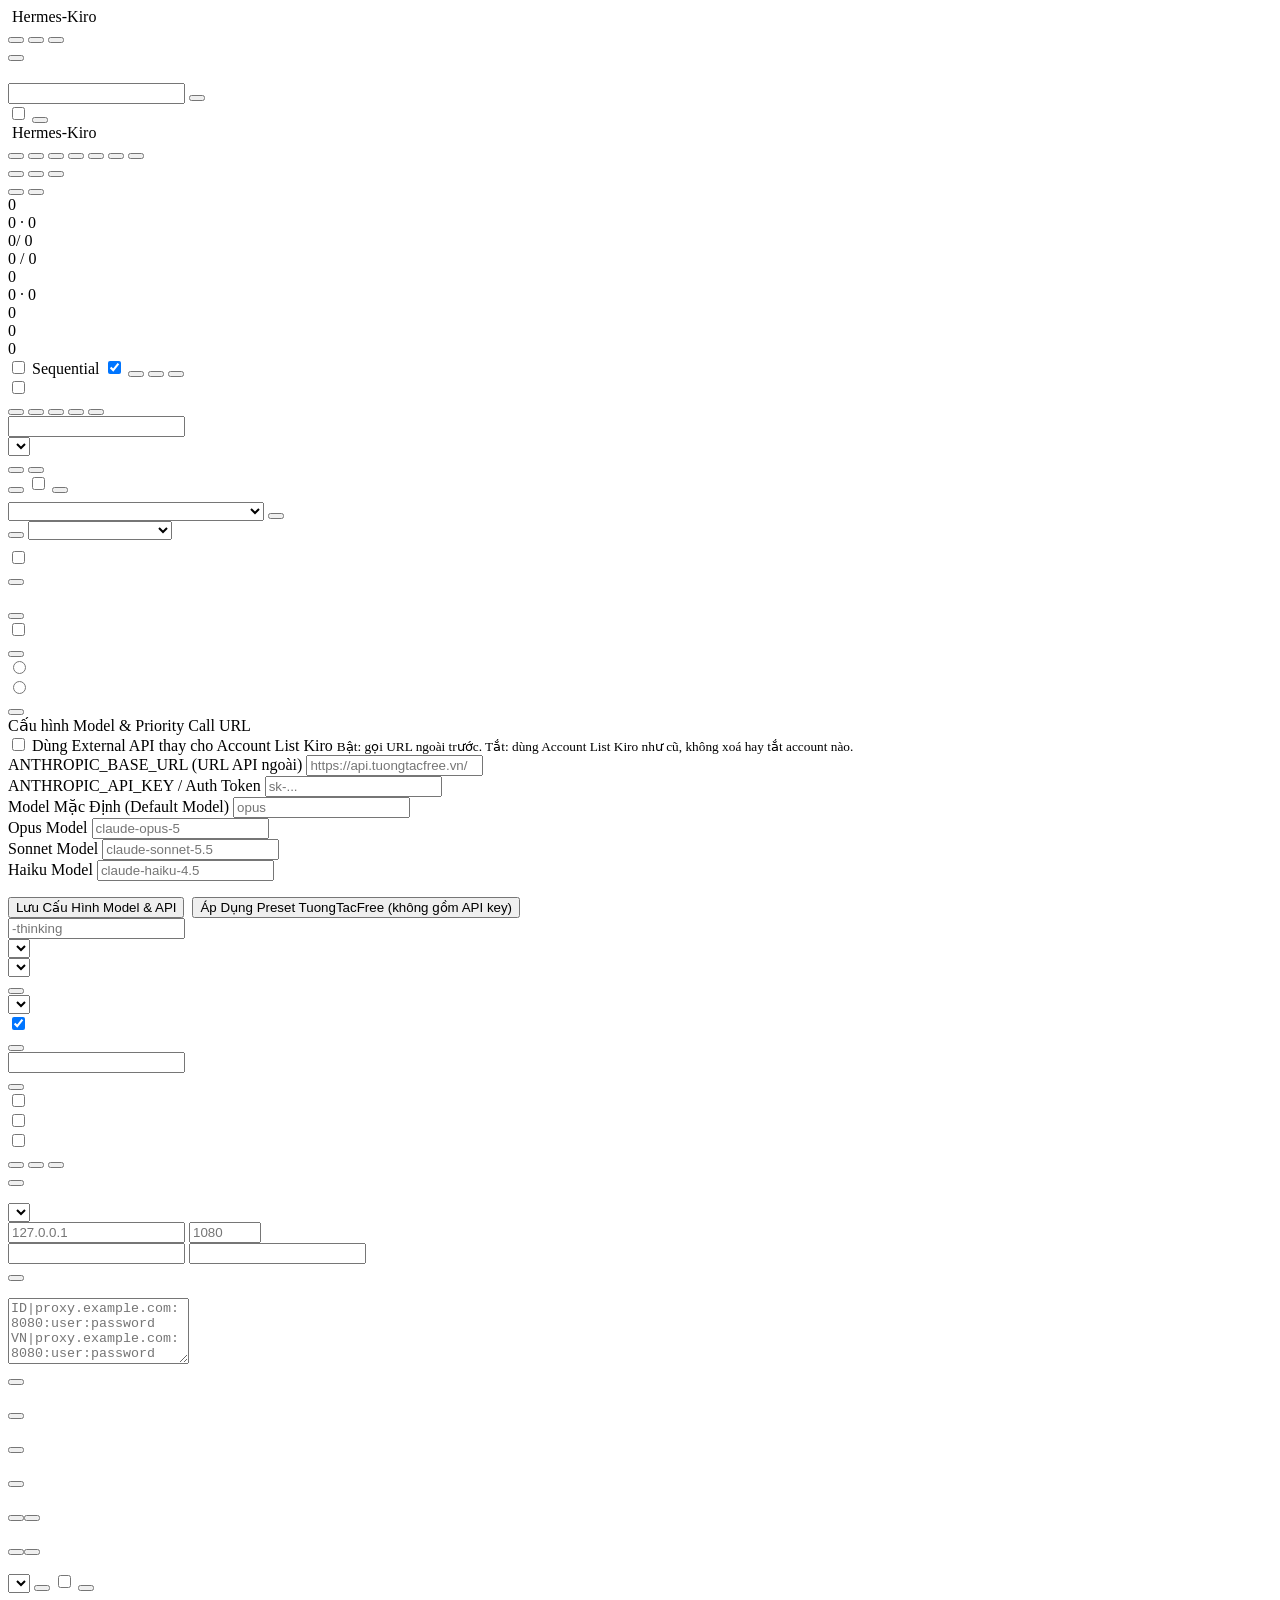
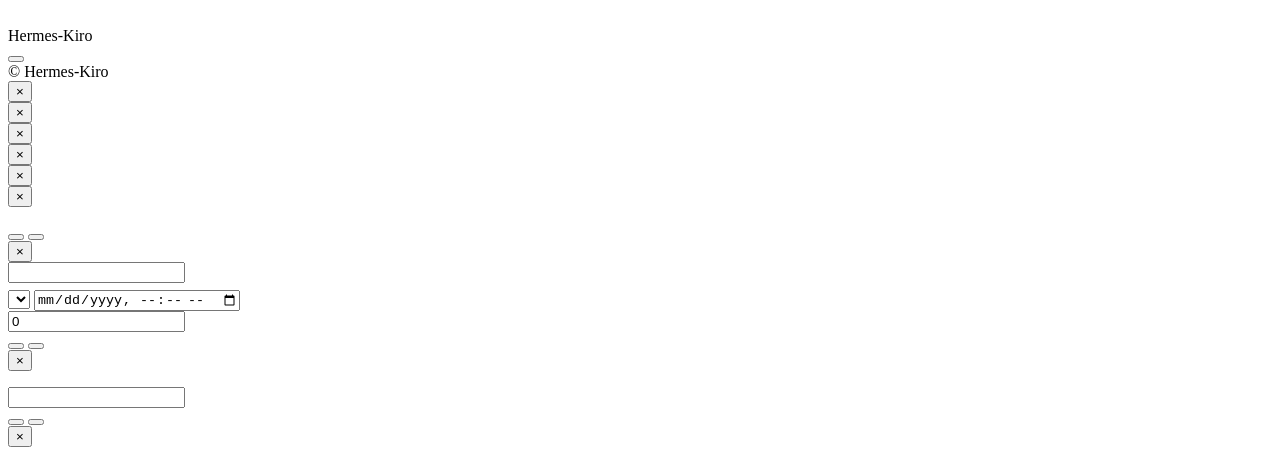
==== commit 6ddd2453: "fix(routing): preserve claude-sonnet-5.5 alias and support thinking suffix variants" ====
--- a/web/index.html
+++ b/web/index.html
@@ -4,7 +4,7 @@
 <head>
   <meta charset="UTF-8" />
   <meta name="viewport" content="width=device-width, initial-scale=1.0" />
-  <title>Kiro-Go</title>
+  <title>Hermes-Kiro</title>
   <link rel="icon" type="image/png" href="/admin/icon.png?v=20260724" />
   <script src="/admin/vendor/tailwindcss-browser/index.global.js"></script>
   <link rel="stylesheet" href="/admin/vendor/fontawesome/css/all.min.css" />
@@ -41,14 +41,15 @@
     </div>
     <header class="login-topbar">
       <div class="login-topbar-inner">
-        <div class="brand" aria-label="Kiro-Go" data-i18n-aria-label="app.title">
+        <div class="brand" aria-label="Hermes-Kiro" data-i18n-aria-label="app.title">
           <img class="brand-icon" src="/admin/icon.png?v=20260724" alt="" />
-          <span class="brand-text">Kiro-Go</span>
+          <span class="brand-text" data-i18n="app.title">Hermes-Kiro</span>
         </div>
         <div class="topbar-actions">
           <div class="lang-switch" id="loginLangSwitch" role="group" aria-label="" data-i18n-aria-label="lang.label">
             <button class="lang-btn" data-lang="zh" type="button" data-i18n="lang.zh"></button>
             <button class="lang-btn" data-lang="en" type="button" data-i18n="lang.en"></button>
+            <button class="lang-btn" data-lang="vi" type="button" data-i18n="lang.vi"></button>
           </div>
           <span class="divider" aria-hidden="true"></span>
           <button id="loginThemeToggle" class="icon-btn theme-toggle" type="button" aria-label=""
@@ -94,14 +95,11 @@
     <header class="app-header">
       <div class="app-header-inner">
         <div class="brand-wrap">
-          <div class="brand">
+          <div class="brand" aria-label="Hermes-Kiro" data-i18n-aria-label="app.title">
             <img class="brand-icon" src="/admin/icon.png?v=20260724" alt="" />
-            <span class="brand-text">Kiro-Go</span>
-          </div>
-          <select id="sourceSwitcher" class="source-switcher" title="Quản lý nguồn dữ liệu (Data source)">
-            <option value="kirogo">Kiro-Go</option>
-            <option value="kiropool">KiroPool (proxy)</option>
-          </select>
+            <span class="brand-text" data-i18n="app.title">Hermes-Kiro</span>
+          </div>
+
         </div>
         <nav class="header-nav" aria-label="" data-i18n-aria-label="aria.sections">
           <div class="tabs" id="tabBar">
@@ -121,10 +119,11 @@
                 data-i18n="tabs.logs"></span></button>
           </div>
         </nav>
-        <div class="topbar-actions flex-wrap justify-end">
+        <div class="topbar-actions">
           <div class="lang-switch" id="mainLangSwitch" role="group" aria-label="" data-i18n-aria-label="lang.label">
             <button class="lang-btn" data-lang="zh" type="button" data-i18n="lang.zh"></button>
             <button class="lang-btn" data-lang="en" type="button" data-i18n="lang.en"></button>
+            <button class="lang-btn" data-lang="vi" type="button" data-i18n="lang.vi"></button>
           </div>
           <button id="mainThemeToggle" class="icon-btn theme-toggle" type="button" aria-label=""
             data-i18n-title="theme.toggle" data-i18n-aria-label="theme.toggle" data-theme="system">
@@ -133,7 +132,7 @@
             <i class="fa-solid fa-moon theme-ico-dark"></i>
           </button>
           <span class="divider" aria-hidden="true"></span>
-          <button class="btn btn-outline btn-sm" id="logoutBtn">
+          <button class="btn btn-ghost btn-sm" id="logoutBtn">
             <i class="fa-solid fa-right-from-bracket"></i>
             <span data-i18n="common.logout"></span>
           </button>
@@ -144,52 +143,87 @@
     <div class="container">
       <!-- Stats summary -->
       <div class="stats-grid">
-        <div class="stat-card">
+        <div class="stat-card stat-card-accounts">
           <div class="stat-card-title" data-i18n="stats.accounts"></div>
           <div class="stat-body">
             <div class="stat-main">
               <div class="stat-value" id="statAccounts">0</div>
               <div class="stat-sub">
-                <span class="stat-sub-sec"><span class="stat-value-sm" id="statCredits">0</span> <span
-                    class="stat-label" data-i18n="stats.credits"></span></span>
-              </div>
-            </div>
-            <i class="fa-solid fa-users stat-icon" aria-hidden="true"></i>
-          </div>
-        </div>
-        <div class="stat-card">
+                <span class="stat-sub-sec"><span class="stat-value-sm stat-value-sm--active" id="statActiveAccounts">0</span> <span
+                    class="stat-label" data-i18n="stats.activeAccounts"></span></span>
+                <span class="stat-sep">·</span>
+                <span class="stat-sub-sec"><span class="stat-value-sm stat-value-sm--muted" id="statDisabledAccounts">0</span> <span
+                    class="stat-label" data-i18n="stats.disabledAccounts"></span></span>
+              </div>
+            </div>
+            <div class="stat-icon-badge stat-icon-badge--blue">
+              <i class="fa-solid fa-users stat-icon" aria-hidden="true"></i>
+            </div>
+          </div>
+        </div>
+        <div class="stat-card stat-card-quota" id="statCardQuota">
+          <div class="stat-card-title" data-i18n="stats.quota"></div>
+          <div class="stat-body">
+            <div class="stat-main">
+              <div class="stat-value stat-value--quota">
+                <span id="statRemainingQuota">0</span><span class="stat-value-sub" id="statTotalQuota">/ 0</span>
+              </div>
+              <div class="stat-sub stat-sub--quota">
+                <div class="stat-quota-progress">
+                  <div class="stat-quota-bar">
+                    <div class="stat-quota-fill" id="statQuotaFill" style="width: 0%"></div>
+                  </div>
+                  <span class="stat-quota-text" id="statQuotaText">0 / 0</span>
+                </div>
+              </div>
+            </div>
+            <div class="stat-icon-badge stat-icon-badge--amber">
+              <i class="fa-solid fa-gauge-high stat-icon" aria-hidden="true"></i>
+            </div>
+          </div>
+        </div>
+        <div class="stat-card stat-card-requests">
           <div class="stat-card-title" data-i18n="stats.requests"></div>
           <div class="stat-body">
             <div class="stat-main">
-              <div class="stat-value" id="statRequests">0</div>
+              <div class="stat-value stat-value--requests" id="statRequests">0</div>
               <div class="stat-sub">
-                <span class="stat-sub-sec"><span class="stat-value-sm" id="statTokens">0</span> <span class="stat-label"
+                <span class="stat-sub-sec"><span class="stat-value-sm stat-value-sm--tokens" id="statTokens">0</span> <span class="stat-label"
                     data-i18n="stats.tokens"></span></span>
-              </div>
-            </div>
-            <i class="fa-solid fa-route stat-icon" aria-hidden="true"></i>
-          </div>
-        </div>
-        <div class="stat-card">
+                <span class="stat-sep">·</span>
+                <span class="stat-sub-sec" title="" data-i18n-title="stats.consumedCreditsHint"><span class="stat-value-sm stat-value-sm--credits" id="statCredits">0</span> <span class="stat-label"
+                    data-i18n="stats.consumed"></span></span>
+              </div>
+            </div>
+            <div class="stat-icon-badge stat-icon-badge--purple">
+              <i class="fa-solid fa-route stat-icon" aria-hidden="true"></i>
+            </div>
+          </div>
+        </div>
+        <div class="stat-card stat-card-success">
           <div class="stat-card-title" data-i18n="stats.success"></div>
           <div class="stat-body">
             <div class="stat-main">
-              <div class="stat-value" id="statSuccess">0</div>
-              <div class="stat-sub"><span class="stat-label" data-i18n="stats.completed"></span></div>
-            </div>
-            <i class="fa-solid fa-circle-check stat-icon" aria-hidden="true"></i>
-          </div>
-        </div>
-        <div class="stat-card">
+              <div class="stat-value stat-value--success" id="statSuccess">0</div>
+              <div class="stat-sub"><span class="stat-label" data-i18n="stats.completed"></span> <span class="stat-value-sm stat-rate-badge" id="statSuccessRate"></span></div>
+            </div>
+            <div class="stat-icon-badge stat-icon-badge--emerald">
+              <i class="fa-solid fa-circle-check stat-icon" aria-hidden="true"></i>
+            </div>
+          </div>
+        </div>
+        <div class="stat-card stat-card-danger">
           <div class="stat-card-title" data-i18n="stats.failed"></div>
           <div class="stat-body">
             <div class="stat-main">
               <div class="stat-value stat-value--danger" id="statFailed">0</div>
               <div class="stat-sub">
-                <span class="stat-label" data-i18n="stats.errors"></span>
-              </div>
-            </div>
-            <i class="fa-solid fa-circle-xmark stat-icon stat-icon--danger" aria-hidden="true"></i>
+                <span class="stat-label" data-i18n="stats.errors"></span> <span class="stat-value-sm stat-rate-badge" id="statFailedRate"></span>
+              </div>
+            </div>
+            <div class="stat-icon-badge stat-icon-badge--rose">
+              <i class="fa-solid fa-circle-xmark stat-icon stat-icon--danger" aria-hidden="true"></i>
+            </div>
           </div>
         </div>
       </div>
@@ -197,9 +231,20 @@
       <!-- Accounts tab -->
       <div id="tabAccounts" class="tab-content">
         <div class="card">
-          <div class="card-header">
-            <span class="card-title" data-i18n="accounts.title"></span>
+          <div class="card-header account-list-header">
+            <div class="card-title-group">
+              <span class="card-title" data-i18n="accounts.title"></span>
+              <span class="account-counter-badge" id="accountCountBadge">0</span>
+            </div>
             <div class="card-actions">
+              <label class="flex items-center gap-2 cursor-pointer select-none routing-mode-toggle-wrap" id="routingModeToggleWrap" title=""
+                data-i18n-title="routing.modeTooltip">
+                <i class="fa-solid fa-arrows-split-up-and-left routing-mode-icon" aria-hidden="true"></i>
+                <span class="text-xs font-medium" id="routingModeSwitchLabel" data-i18n="routing.switchLabel"></span>
+                <span class="switch"><input type="checkbox" id="routingModeToggle" /><span
+                    class="slider"></span></span>
+                <span class="badge badge-muted" id="routingModeBadge">Sequential</span>
+              </label>
               <label class="flex items-center gap-2 cursor-pointer select-none" title=""
                 data-i18n-title="privacy.tooltip">
                 <span class="text-xs font-medium" data-i18n="privacy.label"></span>
@@ -230,13 +275,29 @@
               <button class="btn btn-danger btn-xs" data-batch="delete" data-i18n="batch.delete"></button>
             </div>
             <div class="toolbar-spacer"></div>
-            <input type="text" id="filterSearch" class="w-56!" data-i18n-placeholder="filter.search" />
-            <select id="filterStatusSelect" class="w-32!" data-i18n-aria-label="filter.status">
-              <option value="all" data-i18n="filter.all"></option>
-              <option value="enabled" data-i18n="filter.enabled"></option>
-              <option value="disabled" data-i18n="filter.disabled"></option>
-              <option value="banned" data-i18n="filter.banned"></option>
-            </select>
+            <div class="search-input-wrap">
+              <i class="fa-solid fa-magnifying-glass search-icon" aria-hidden="true"></i>
+              <input type="text" id="filterSearch" data-i18n-placeholder="filter.search" />
+            </div>
+            <div class="select-wrap">
+              <select id="filterStatusSelect" data-i18n-aria-label="filter.status">
+                <option value="all" data-i18n="filter.all"></option>
+                <option value="enabled" data-i18n="filter.enabled"></option>
+                <option value="disabled" data-i18n="filter.disabled"></option>
+                <option value="banned" data-i18n="filter.banned"></option>
+              </select>
+              <i class="fa-solid fa-chevron-down select-chevron" aria-hidden="true"></i>
+            </div>
+            <div class="view-toggle-group" id="accountViewToggle" role="group" aria-label="View mode">
+              <button type="button" class="view-toggle-btn active" id="viewModeCardsBtn" data-view="cards" title="Cards View" data-i18n-title="view.cards">
+                <i class="fa-solid fa-table-cells-large"></i>
+                <span class="view-toggle-text" data-i18n="view.cards"></span>
+              </button>
+              <button type="button" class="view-toggle-btn" id="viewModeListBtn" data-view="list" title="List View" data-i18n-title="view.list">
+                <i class="fa-solid fa-list-ul"></i>
+                <span class="view-toggle-text" data-i18n="view.list"></span>
+              </button>
+            </div>
           </div>
 
           <div id="accountsList"></div>
@@ -343,6 +404,31 @@
           <button class="btn btn-primary" id="saveOverUsageBtn" data-i18n="settings.saveUsage"></button>
         </div>
 
+        <!-- Routing mode settings -->
+        <div class="card">
+          <div class="card-header"><span class="card-title" data-i18n="routing.settingsTitle"></span></div>
+          <div class="form-group">
+            <label class="font-semibold pb-2 block" data-i18n="routing.settingsLabel"></label>
+            <div class="flex flex-col gap-3">
+              <label class="flex items-center gap-2 cursor-pointer">
+                <input type="radio" name="accountRoutingModeRadio" value="sequential" id="routingModeRadioSequential" />
+                <div>
+                  <div class="font-medium text-sm" data-i18n="routing.modeSequentialTitle"></div>
+                  <small class="field-hint-offset" data-i18n="routing.modeSequentialDesc"></small>
+                </div>
+              </label>
+              <label class="flex items-center gap-2 cursor-pointer">
+                <input type="radio" name="accountRoutingModeRadio" value="round_robin" id="routingModeRadioRoundRobin" />
+                <div>
+                  <div class="font-medium text-sm" data-i18n="routing.modeRoundRobinTitle"></div>
+                  <small class="field-hint-offset" data-i18n="routing.modeRoundRobinDesc"></small>
+                </div>
+              </label>
+            </div>
+          </div>
+          <button class="btn btn-primary" id="saveRoutingModeBtn" data-i18n="routing.saveSettings"></button>
+        </div>
+
         <!-- Custom Model & External API settings -->
         <div class="card">
           <div class="card-header"><span class="card-title"><i class="fa-solid fa-cloud-bolt"></i> Cấu hình Model & Priority Call URL</span></div>
@@ -372,7 +458,7 @@
           </div>
           <div class="form-group">
             <label class="text-xs font-semibold">Sonnet Model</label>
-            <input type="text" id="externalSonnetModel" placeholder="claude-sonnet-4.5" />
+            <input type="text" id="externalSonnetModel" placeholder="claude-sonnet-5.5" />
           </div>
           <div class="form-group">
             <label class="text-xs font-semibold">Haiku Model</label>
@@ -656,7 +742,7 @@
             <img class="footer-icon" src="/admin/icon.png?v=20260724" alt="" />
             <div class="footer-copy">
               <div class="footer-title-row">
-                <span class="footer-title">Kiro-Go</span>
+                <span class="footer-title" data-i18n="app.title">Hermes-Kiro</span>
                 <span class="footer-version" id="versionBadge" aria-label=""
                   data-i18n-aria-label="aria.currentVersion"></span>
                 <span class="footer-version-status" id="statusBadge" data-i18n-title="status.running" title="">
@@ -672,7 +758,7 @@
                 <i class="fa-solid fa-rotate" aria-hidden="true"></i>
                 <span data-i18n="update.check" data-update-label></span>
               </button>
-              <a class="footer-link" href="https://github.com/Quorinex/Kiro-Go" target="_blank" rel="noopener">
+              <a class="footer-link" href="https://github.com/baoluong2900/hermes-kiro" target="_blank" rel="noopener">
                 <i class="fa-brands fa-github" aria-hidden="true"></i>
                 <span data-i18n="footer.github"></span>
               </a>
@@ -680,7 +766,7 @@
           </div>
         </div>
         <div class="footer-meta">
-          <span>© <span id="footerYear"></span> Kiro-Go</span>
+          <span>© <span id="footerYear"></span> <span data-i18n="app.title">Hermes-Kiro</span></span>
         </div>
       </div>
     </footer>
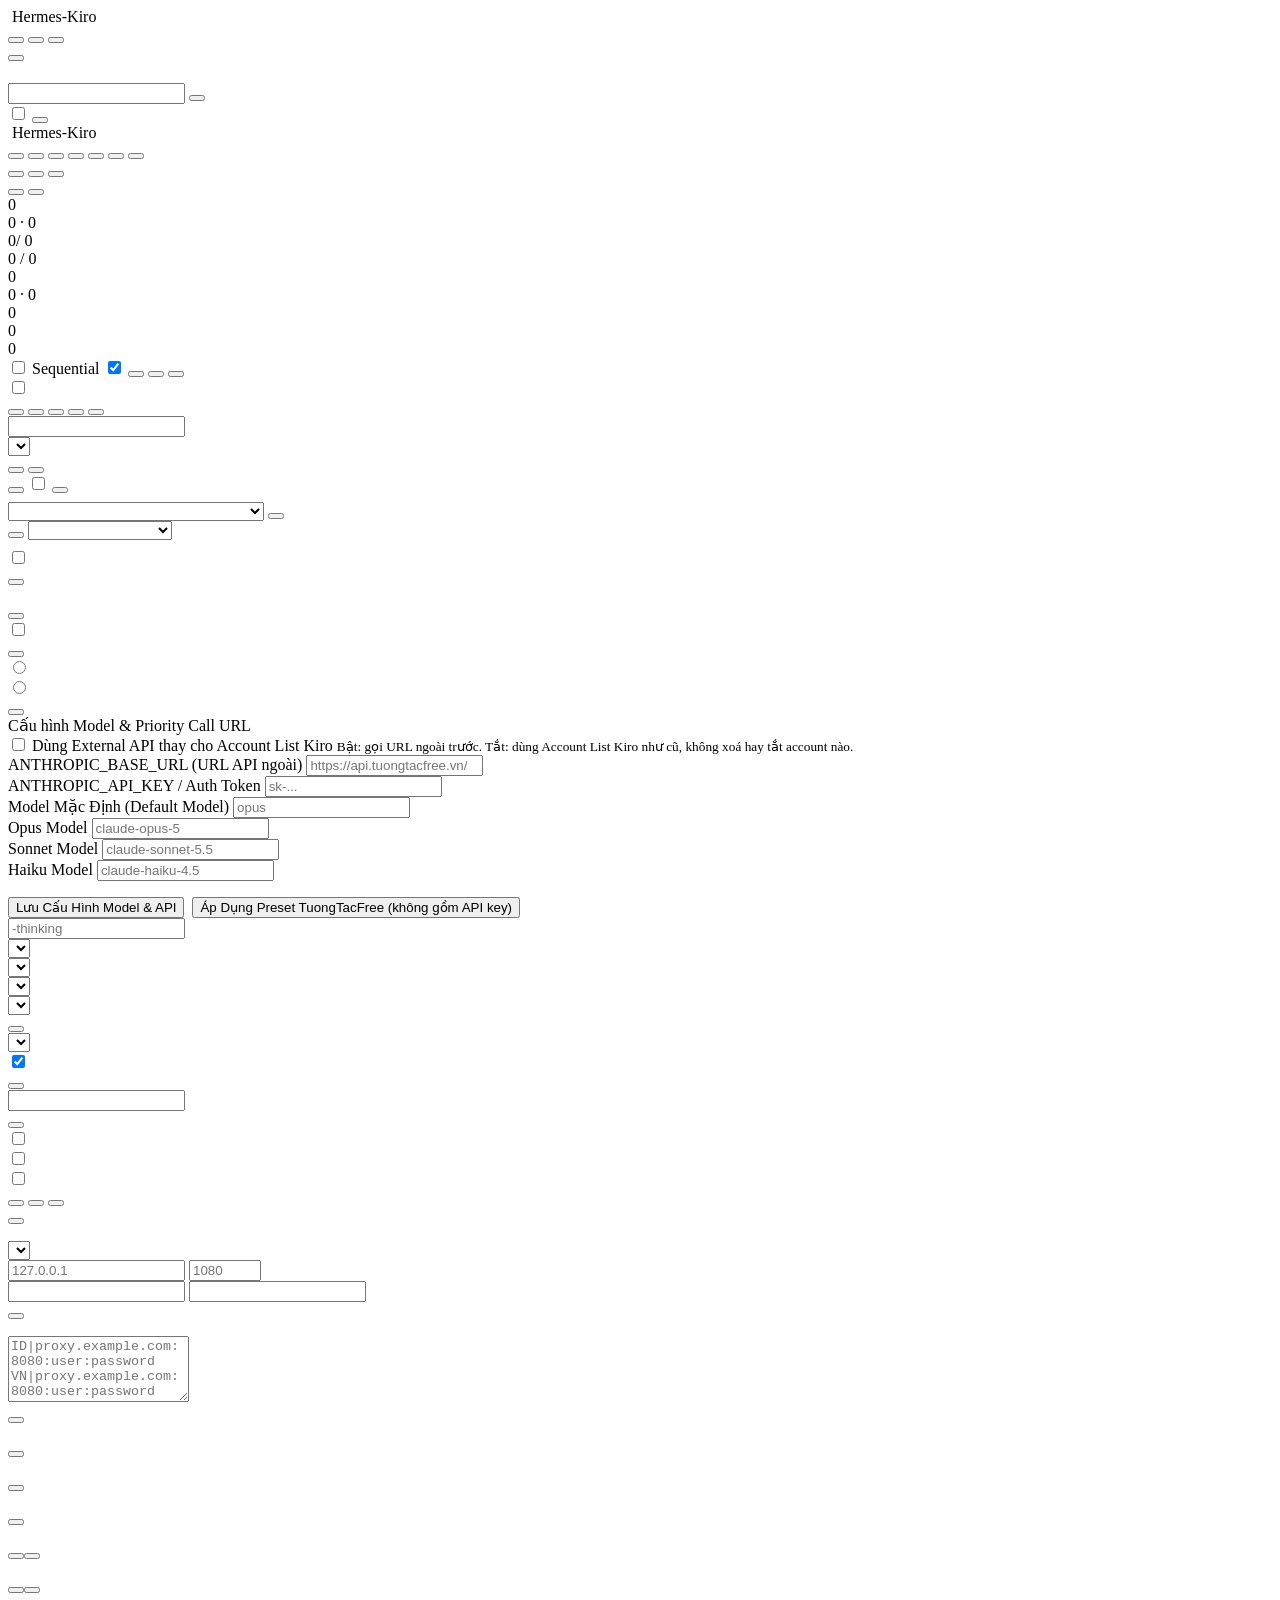
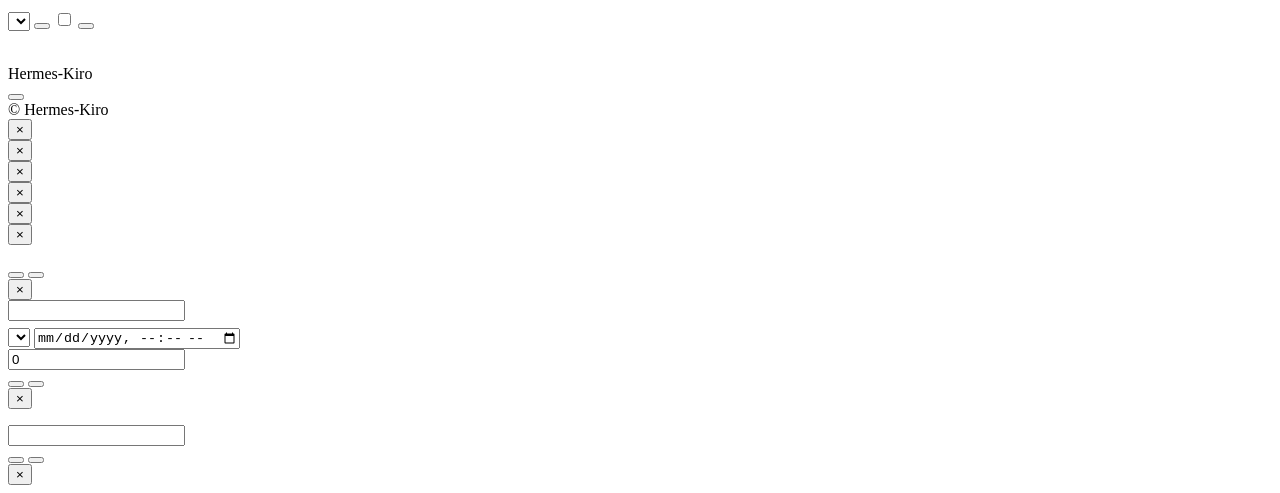
==== commit 81e9e1f9: "feat(thinking): native adaptive thinking with signature round-trip The gateway had no thinking signa" ====
--- a/web/index.html
+++ b/web/index.html
@@ -493,6 +493,23 @@
               <option value="think" data-i18n="settings.formatThinkOpenAI"></option>
             </select>
           </div>
+          <div class="form-group">
+            <label data-i18n="settings.nativeMode"></label>
+            <select id="thinkingNativeMode">
+              <option value="auto" data-i18n="settings.nativeModeAuto"></option>
+              <option value="force" data-i18n="settings.nativeModeForce"></option>
+              <option value="off" data-i18n="settings.nativeModeOff"></option>
+            </select>
+            <small data-i18n="settings.nativeModeHint"></small>
+          </div>
+          <div class="form-group">
+            <label data-i18n="settings.nativeDisplay"></label>
+            <select id="thinkingNativeDisplay">
+              <option value="summarized" data-i18n="settings.nativeDisplaySummarized"></option>
+              <option value="omitted" data-i18n="settings.nativeDisplayOmitted"></option>
+            </select>
+            <small data-i18n="settings.nativeDisplayHint"></small>
+          </div>
           <button class="btn btn-primary" id="saveThinkingBtn" data-i18n="settings.saveThinking"></button>
         </div>
 
